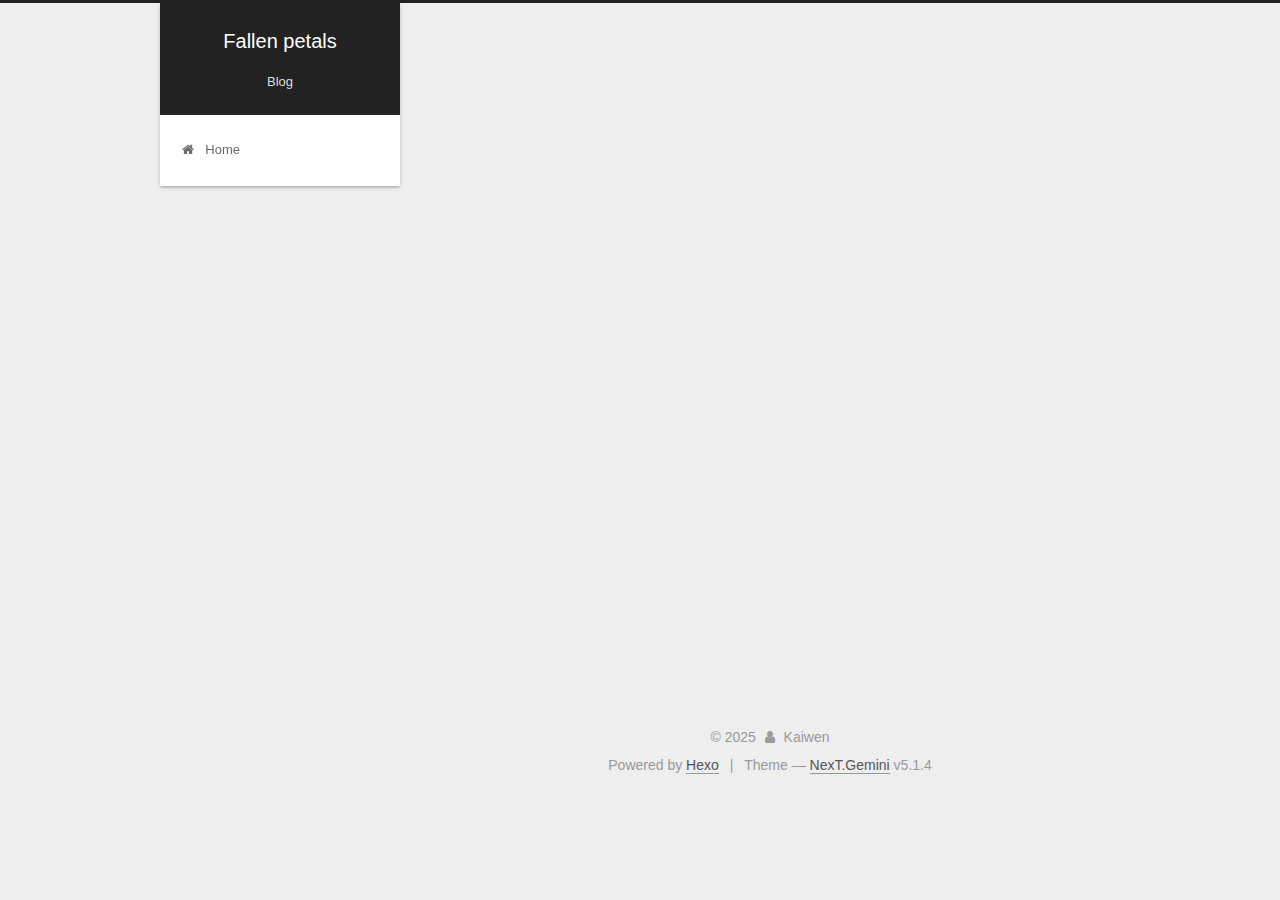
==== archives/index.html @ 6ad571e7 "Site updated: 2025-03-20 15:52:04" ====
<!DOCTYPE html>



  


<html class="theme-next gemini use-motion" lang="en">
<head>
  <meta charset="UTF-8"/>
<meta http-equiv="X-UA-Compatible" content="IE=edge" />
<meta name="viewport" content="width=device-width, initial-scale=1, maximum-scale=1"/>
<meta name="theme-color" content="#222">









<meta http-equiv="Cache-Control" content="no-transform" />
<meta http-equiv="Cache-Control" content="no-siteapp" />
















  
  
  <link href="/lib/fancybox/source/jquery.fancybox.css?v=2.1.5" rel="stylesheet" type="text/css" />







<link href="/lib/font-awesome/css/font-awesome.min.css?v=4.6.2" rel="stylesheet" type="text/css" />

<link href="/css/main.css?v=5.1.4" rel="stylesheet" type="text/css" />


  <link rel="apple-touch-icon" sizes="180x180" href="/images/apple-touch-icon-next.png?v=5.1.4">


  <link rel="icon" type="image/png" sizes="32x32" href="/images/favicon-32x32-next.png?v=5.1.4">


  <link rel="icon" type="image/png" sizes="16x16" href="/images/favicon-16x16-next.png?v=5.1.4">


  <link rel="mask-icon" href="/images/logo.svg?v=5.1.4" color="#222">





  <meta name="keywords" content="Hexo, NexT" />





  <link rel="alternate" href="/atom.xml" title="Fallen petals" type="application/atom+xml" />






<meta name="description" content="From small beginnings come great things">
<meta property="og:type" content="website">
<meta property="og:title" content="Fallen petals">
<meta property="og:url" content="http://example.com/archives/index.html">
<meta property="og:site_name" content="Fallen petals">
<meta property="og:description" content="From small beginnings come great things">
<meta property="og:locale" content="en_US">
<meta property="article:author" content="Kaiwen">
<meta name="twitter:card" content="summary">



<script type="text/javascript" id="hexo.configurations">
  var NexT = window.NexT || {};
  var CONFIG = {
    root: '',
    scheme: 'Gemini',
    version: '5.1.4',
    sidebar: {"position":"left","display":"post","offset":12,"b2t":false,"scrollpercent":false,"onmobile":false},
    fancybox: true,
    tabs: true,
    motion: {"enable":true,"async":false,"transition":{"post_block":"fadeIn","post_header":"slideDownIn","post_body":"slideDownIn","coll_header":"slideLeftIn","sidebar":"slideUpIn"}},
    duoshuo: {
      userId: '0',
      author: 'Author'
    },
    algolia: {
      applicationID: '',
      apiKey: '',
      indexName: '',
      hits: {"per_page":10},
      labels: {"input_placeholder":"Search for Posts","hits_empty":"We didn't find any results for the search: ${query}","hits_stats":"${hits} results found in ${time} ms"}
    }
  };
</script>



  <link rel="canonical" href="http://example.com/archives/"/>





  <title>Archive | Fallen petals</title>
  








<meta name="generator" content="Hexo 7.3.0"></head>

<body itemscope itemtype="http://schema.org/WebPage" lang="en">

  
  
    
  

  <div class="container sidebar-position-left page-archive">
    <div class="headband"></div>

    <header id="header" class="header" itemscope itemtype="http://schema.org/WPHeader">
      <div class="header-inner"><div class="site-brand-wrapper">
  <div class="site-meta ">
    

    <div class="custom-logo-site-title">
      <a href="/"  class="brand" rel="start">
        <span class="logo-line-before"><i></i></span>
        <span class="site-title">Fallen petals</span>
        <span class="logo-line-after"><i></i></span>
      </a>
    </div>
      
        <p class="site-subtitle">Blog</p>
      
  </div>

  <div class="site-nav-toggle">
    <button>
      <span class="btn-bar"></span>
      <span class="btn-bar"></span>
      <span class="btn-bar"></span>
    </button>
  </div>
</div>

<nav class="site-nav">
  

  
    <ul id="menu" class="menu">
      
        
        <li class="menu-item menu-item-home">
          <a href="/%20" rel="section">
            
              <i class="menu-item-icon fa fa-fw fa-home"></i> <br />
            
            Home
          </a>
        </li>
      

      
    </ul>
  

  
</nav>



 </div>
    </header>

    <main id="main" class="main">
      <div class="main-inner">
        <div class="content-wrap">
          <div id="content" class="content">
            

  
  
  
  <div class="post-block archive">
    <div id="posts" class="posts-collapse">
      <span class="archive-move-on"></span>

      <span class="archive-page-counter">
        
        
        
          
        
        Um..! 3 posts in total. Keep on posting.
      </span>

      

        
        
        

        
          
          <div class="collection-title">
            <h1 class="archive-year" id="archive-year-2025">2025</h1>
          </div>
        
        

        

  <article class="post post-type-normal" itemscope itemtype="http://schema.org/Article">
    <header class="post-header">

      <h2 class="post-title">
        
            <a class="post-title-link" href="/2025/03/20/%E6%90%AD%E5%BB%BAgithub%E5%8D%9A%E5%AE%A2/" itemprop="url">
              
                <span itemprop="name">快速搭建github博客</span>
              
            </a>
        
      </h2>

      <div class="post-meta">
        <time class="post-time" itemprop="dateCreated"
              datetime="2025-03-20T15:49:32+08:00"
              content="2025-03-20" >
          03-20
        </time>
      </div>

    </header>
  </article>



      

        
        
        

        
        

        

  <article class="post post-type-normal" itemscope itemtype="http://schema.org/Article">
    <header class="post-header">

      <h2 class="post-title">
        
            <a class="post-title-link" href="/2025/03/20/hello-world/" itemprop="url">
              
                <span itemprop="name">Hello World</span>
              
            </a>
        
      </h2>

      <div class="post-meta">
        <time class="post-time" itemprop="dateCreated"
              datetime="2025-03-20T14:55:36+08:00"
              content="2025-03-20" >
          03-20
        </time>
      </div>

    </header>
  </article>



      

        
        
        

        
        

        

  <article class="post post-type-normal" itemscope itemtype="http://schema.org/Article">
    <header class="post-header">

      <h2 class="post-title">
        
            <a class="post-title-link" href="/2025/03/13/boltz/" itemprop="url">
              
                <span itemprop="name">Boltz</span>
              
            </a>
        
      </h2>

      <div class="post-meta">
        <time class="post-time" itemprop="dateCreated"
              datetime="2025-03-13T15:33:31+08:00"
              content="2025-03-13" >
          03-13
        </time>
      </div>

    </header>
  </article>



      

    </div>
  </div>
  
  
  

  



          </div>
          


          

        </div>
        
          
  
  <div class="sidebar-toggle">
    <div class="sidebar-toggle-line-wrap">
      <span class="sidebar-toggle-line sidebar-toggle-line-first"></span>
      <span class="sidebar-toggle-line sidebar-toggle-line-middle"></span>
      <span class="sidebar-toggle-line sidebar-toggle-line-last"></span>
    </div>
  </div>

  <aside id="sidebar" class="sidebar">
    
    <div class="sidebar-inner">

      

      

      <section class="site-overview-wrap sidebar-panel sidebar-panel-active">
        <div class="site-overview">
          <div class="site-author motion-element" itemprop="author" itemscope itemtype="http://schema.org/Person">
            
              <img class="site-author-image" itemprop="image"
                src="/images/author_head.jpg"
                alt="" />
            
              <p class="site-author-name" itemprop="name"></p>
              <p class="site-description motion-element" itemprop="description"></p>
          </div>

          <nav class="site-state motion-element">

            
              <div class="site-state-item site-state-posts">
              
                <a href="/archives">
              
                  <span class="site-state-item-count">3</span>
                  <span class="site-state-item-name">posts</span>
                </a>
              </div>
            

            

            

          </nav>

          
            <div class="feed-link motion-element">
              <a href="/atom.xml" rel="alternate">
                <i class="fa fa-rss"></i>
                RSS
              </a>
            </div>
          

          

          
          

          
          

          

        </div>
      </section>

      

      

    </div>
  </aside>


        
      </div>
    </main>

    <footer id="footer" class="footer">
      <div class="footer-inner">
        <div class="copyright">&copy; <span itemprop="copyrightYear">2025</span>
  <span class="with-love">
    <i class="fa fa-user"></i>
  </span>
  <span class="author" itemprop="copyrightHolder">Kaiwen</span>

  
</div>


  <div class="powered-by">Powered by <a class="theme-link" target="_blank" href="https://hexo.io">Hexo</a></div>



  <span class="post-meta-divider">|</span>



  <div class="theme-info">Theme &mdash; <a class="theme-link" target="_blank" href="https://github.com/iissnan/hexo-theme-next">NexT.Gemini</a> v5.1.4</div>




        







        
      </div>
    </footer>

    
      <div class="back-to-top">
        <i class="fa fa-arrow-up"></i>
        
      </div>
    

    

  </div>

  

<script type="text/javascript">
  if (Object.prototype.toString.call(window.Promise) !== '[object Function]') {
    window.Promise = null;
  }
</script>









  












  
  
    <script type="text/javascript" src="/lib/jquery/index.js?v=2.1.3"></script>
  

  
  
    <script type="text/javascript" src="/lib/fastclick/lib/fastclick.min.js?v=1.0.6"></script>
  

  
  
    <script type="text/javascript" src="/lib/jquery_lazyload/jquery.lazyload.js?v=1.9.7"></script>
  

  
  
    <script type="text/javascript" src="/lib/velocity/velocity.min.js?v=1.2.1"></script>
  

  
  
    <script type="text/javascript" src="/lib/velocity/velocity.ui.min.js?v=1.2.1"></script>
  

  
  
    <script type="text/javascript" src="/lib/fancybox/source/jquery.fancybox.pack.js?v=2.1.5"></script>
  


  


  <script type="text/javascript" src="/js/src/utils.js?v=5.1.4"></script>

  <script type="text/javascript" src="/js/src/motion.js?v=5.1.4"></script>



  
  


  <script type="text/javascript" src="/js/src/affix.js?v=5.1.4"></script>

  <script type="text/javascript" src="/js/src/schemes/pisces.js?v=5.1.4"></script>



  

  


  <script type="text/javascript" src="/js/src/bootstrap.js?v=5.1.4"></script>



  


  




	





  





  












  





  

  

  

  
  

  

  

  

</body>
</html>
---- css/main.css ----
/* normalize.css v3.0.2 | MIT License | git.io/normalize */
html {
  font-family: sans-serif; /* 1 */
  -ms-text-size-adjust: 100%; /* 2 */
  -webkit-text-size-adjust: 100%; /* 2 */
}
body {
  margin: 0;
}
article,
aside,
details,
figcaption,
figure,
footer,
header,
hgroup,
main,
menu,
nav,
section,
summary {
  display: block;
}
audio,
canvas,
progress,
video {
  display: inline-block; /* 1 */
  vertical-align: baseline; /* 2 */
}
audio:not([controls]) {
  display: none;
  height: 0;
}
[hidden],
template {
  display: none;
}
a {
  background-color: transparent;
}
a:active,
a:hover {
  outline: 0;
}
abbr[title] {
  border-bottom: 1px dotted;
}
b,
strong {
  font-weight: bold;
}
dfn {
  font-style: italic;
}
h1 {
  font-size: 2em;
  margin: 0.67em 0;
}
mark {
  background: #ff0;
  color: #000;
}
small {
  font-size: 80%;
}
sub,
sup {
  font-size: 75%;
  line-height: 0;
  position: relative;
  vertical-align: baseline;
}
sup {
  top: -0.5em;
}
sub {
  bottom: -0.25em;
}
img {
  border: 0;
}
svg:not(:root) {
  overflow: hidden;
}
figure {
  margin: 1em 40px;
}
hr {
  -moz-box-sizing: content-box;
  box-sizing: content-box;
  height: 0;
}
pre {
  overflow: auto;
}
code,
kbd,
pre,
samp {
  font-family: monospace, monospace;
  font-size: 1em;
}
button,
input,
optgroup,
select,
textarea {
  color: inherit; /* 1 */
  font: inherit; /* 2 */
  margin: 0; /* 3 */
}
button {
  overflow: visible;
}
button,
select {
  text-transform: none;
}
button,
html input[type="button"],
input[type="reset"],
input[type="submit"] {
  -webkit-appearance: button; /* 2 */
  cursor: pointer; /* 3 */
}
button[disabled],
html input[disabled] {
  cursor: default;
}
button::-moz-focus-inner,
input::-moz-focus-inner {
  border: 0;
  padding: 0;
}
input {
  line-height: normal;
}
input[type="checkbox"],
input[type="radio"] {
  box-sizing: border-box; /* 1 */
  padding: 0; /* 2 */
}
input[type="number"]::-webkit-inner-spin-button,
input[type="number"]::-webkit-outer-spin-button {
  height: auto;
}
input[type="search"] {
  -webkit-appearance: textfield; /* 1 */
  -moz-box-sizing: content-box;
  -webkit-box-sizing: content-box; /* 2 */
  box-sizing: content-box;
}
input[type="search"]::-webkit-search-cancel-button,
input[type="search"]::-webkit-search-decoration {
  -webkit-appearance: none;
}
fieldset {
  border: 1px solid #c0c0c0;
  margin: 0 2px;
  padding: 0.35em 0.625em 0.75em;
}
legend {
  border: 0; /* 1 */
  padding: 0; /* 2 */
}
textarea {
  overflow: auto;
}
optgroup {
  font-weight: bold;
}
table {
  border-collapse: collapse;
  border-spacing: 0;
}
td,
th {
  padding: 0;
}
::selection {
  background: #262a30;
  color: #fff;
}
body {
  position: relative;
  font-family: 'Lato', "PingFang SC", "Microsoft YaHei", sans-serif;
  font-size: 14px;
  line-height: 2;
  color: #555;
  background: #eee;
}
@media (max-width: 767px) {
  body {
    padding-right: 0 !important;
  }
}
@media (min-width: 768px) and (max-width: 991px) {
  body {
    padding-right: 0 !important;
  }
}
@media (min-width: 1600px) {
  body {
    font-size: 16px;
  }
}
h1,
h2,
h3,
h4,
h5,
h6 {
  margin: 0;
  padding: 0;
  font-weight: bold;
  line-height: 1.5;
  font-family: 'Lato', "PingFang SC", "Microsoft YaHei", sans-serif;
}
h2,
h3,
h4,
h5,
h6 {
  margin: 20px 0 15px;
}
h1 {
  font-size: 22px;
}
@media (max-width: 767px) {
  h1 {
    font-size: 18px;
  }
}
h2 {
  font-size: 20px;
}
@media (max-width: 767px) {
  h2 {
    font-size: 16px;
  }
}
h3 {
  font-size: 18px;
}
@media (max-width: 767px) {
  h3 {
    font-size: 14px;
  }
}
h4 {
  font-size: 16px;
}
@media (max-width: 767px) {
  h4 {
    font-size: 12px;
  }
}
h5 {
  font-size: 14px;
}
@media (max-width: 767px) {
  h5 {
    font-size: 10px;
  }
}
h6 {
  font-size: 12px;
}
@media (max-width: 767px) {
  h6 {
    font-size: 8px;
  }
}
p {
  margin: 0 0 20px 0;
}
a {
  color: #555;
  text-decoration: none;
  outline: none;
  border-bottom: 1px solid #999;
  word-wrap: break-word;
}
a:hover {
  color: #222;
  border-bottom-color: #222;
}
blockquote {
  margin: 0;
  padding: 0;
}
img {
  display: block;
  margin: auto;
  max-width: 100%;
  height: auto;
}
hr {
  margin: 40px 0;
  height: 3px;
  border: none;
  background-color: #ddd;
  background-image: repeating-linear-gradient(-45deg, #fff, #fff 4px, transparent 4px, transparent 8px);
}
blockquote {
  padding: 0 15px;
  color: #666;
  border-left: 4px solid #ddd;
}
blockquote cite::before {
  content: "-";
  padding: 0 5px;
}
dt {
  font-weight: 700;
}
dd {
  margin: 0;
  padding: 0;
}
kbd {
  border: 1px solid #ccc;
  border-radius: 0.2em;
  box-shadow: 0.1em 0.1em 0.2em rgba(0,0,0,0.1);
  background-color: #f9f9f9;
  font-family: inherit;
  background-image: -webkit-linear-gradient(top, #eee, #fff, #eee);
  padding: 0.1em 0.3em;
  white-space: nowrap;
}
.text-left {
  text-align: left;
}
.text-center {
  text-align: center;
}
.text-right {
  text-align: right;
}
.text-justify {
  text-align: justify;
}
.text-nowrap {
  white-space: nowrap;
}
.text-lowercase {
  text-transform: lowercase;
}
.text-uppercase {
  text-transform: uppercase;
}
.text-capitalize {
  text-transform: capitalize;
}
.center-block {
  display: block;
  margin-left: auto;
  margin-right: auto;
}
.clearfix:before,
.clearfix:after {
  content: " ";
  display: table;
}
.clearfix:after {
  clear: both;
}
.pullquote {
  width: 45%;
}
.pullquote.left {
  float: left;
  margin-left: 5px;
  margin-right: 10px;
}
.pullquote.right {
  float: right;
  margin-left: 10px;
  margin-right: 5px;
}
.affix.affix.affix {
  position: fixed;
}
.translation {
  margin-top: -20px;
  font-size: 14px;
  color: #999;
}
.scrollbar-measure {
  width: 100px;
  height: 100px;
  overflow: scroll;
  position: absolute;
  top: -9999px;
}
.use-motion .motion-element {
  opacity: 0;
}
table {
  margin: 20px 0;
  width: 100%;
  border-collapse: collapse;
  border-spacing: 0;
  border: 1px solid #ddd;
  font-size: 14px;
  table-layout: fixed;
  word-wrap: break-all;
}
table>tbody>tr:nth-of-type(odd) {
  background-color: #f9f9f9;
}
table>tbody>tr:hover {
  background-color: #f5f5f5;
}
caption,
th,
td {
  padding: 8px;
  text-align: left;
  vertical-align: middle;
  font-weight: normal;
}
th,
td {
  border-bottom: 3px solid #ddd;
  border-right: 1px solid #eee;
}
th {
  padding-bottom: 10px;
  font-weight: 700;
}
td {
  border-bottom-width: 1px;
}
html,
body {
  height: 100%;
}
.container {
  position: relative;
  min-height: 100%;
}
.header-inner {
  margin: 0 auto;
  padding: 100px 0 70px;
  width: calc(100% - 252px);
}
@media (min-width: 1600px) {
  .container .header-inner {
    width: 900px;
  }
}
.main {
  padding-bottom: 150px;
}
.main-inner {
  margin: 0 auto;
  width: calc(100% - 252px);
}
@media (min-width: 1600px) {
  .container .main-inner {
    width: 900px;
  }
}
.footer {
  position: absolute;
  left: 0;
  bottom: 0;
  width: 100%;
  min-height: 50px;
}
.footer-inner {
  box-sizing: border-box;
  margin: 20px auto;
  width: calc(100% - 252px);
}
@media (min-width: 1600px) {
  .container .footer-inner {
    width: 900px;
  }
}
pre,
.highlight {
  overflow: auto;
  margin: 20px 0;
  padding: 0;
  font-size: 13px;
  color: #4d4d4c;
  background: #f7f7f7;
  line-height: 1.6;
}
pre,
code {
  font-family: consolas, Menlo, "PingFang SC", "Microsoft YaHei", monospace;
}
code {
  padding: 2px 4px;
  word-wrap: break-word;
  color: #555;
  background: #eee;
  border-radius: 3px;
  font-size: 13px;
}
pre {
  padding: 10px;
}
pre code {
  padding: 0;
  color: #4d4d4c;
  background: none;
  text-shadow: none;
}
.highlight {
  border-radius: 1px;
}
.highlight pre {
  border: none;
  margin: 0;
  padding: 10px 0;
}
.highlight table {
  margin: 0;
  width: auto;
  border: none;
}
.highlight td {
  border: none;
  padding: 0;
}
.highlight figcaption {
  font-size: 1em;
  color: #4d4d4c;
  line-height: 1em;
  margin-bottom: 1em;
}
.highlight figcaption:before,
.highlight figcaption:after {
  content: " ";
  display: table;
}
.highlight figcaption:after {
  clear: both;
}
.highlight figcaption a {
  float: right;
  color: #4d4d4c;
}
.highlight figcaption a:hover {
  border-bottom-color: #4d4d4c;
}
.highlight .gutter pre {
  padding-left: 10px;
  padding-right: 10px;
  color: #869194;
  text-align: right;
  background-color: #eff2f3;
}
.highlight .code pre {
  width: 100%;
  padding-left: 10px;
  padding-right: 10px;
  background-color: #f7f7f7;
}
.highlight .line {
  height: 20px;
}
.gutter {
  -webkit-user-select: none;
  -moz-user-select: none;
  -ms-user-select: none;
  user-select: none;
}
.gist table {
  width: auto;
}
.gist table td {
  border: none;
}
pre .deletion {
  background: #fdd;
}
pre .addition {
  background: #dfd;
}
pre .meta {
  color: #8959a8;
}
pre .comment {
  color: #8e908c;
}
pre .variable,
pre .attribute,
pre .tag,
pre .regexp,
pre .ruby .constant,
pre .xml .tag .title,
pre .xml .pi,
pre .xml .doctype,
pre .html .doctype,
pre .css .id,
pre .css .class,
pre .css .pseudo {
  color: #c82829;
}
pre .number,
pre .preprocessor,
pre .built_in,
pre .literal,
pre .params,
pre .constant,
pre .command {
  color: #f5871f;
}
pre .ruby .class .title,
pre .css .rules .attribute,
pre .string,
pre .value,
pre .inheritance,
pre .header,
pre .ruby .symbol,
pre .xml .cdata,
pre .special,
pre .number,
pre .formula {
  color: #718c00;
}
pre .title,
pre .css .hexcolor {
  color: #3e999f;
}
pre .function,
pre .python .decorator,
pre .python .title,
pre .ruby .function .title,
pre .ruby .title .keyword,
pre .perl .sub,
pre .javascript .title,
pre .coffeescript .title {
  color: #4271ae;
}
pre .keyword,
pre .javascript .function {
  color: #8959a8;
}
.full-image.full-image.full-image.full-image {
  border: none;
  max-width: 100%;
  width: auto;
  margin: 20px auto 25px;
}
@media (min-width: 992px) {
  .full-image.full-image.full-image.full-image {
    max-width: none;
    width: 118%;
    margin: 0 -9%;
  }
}
.blockquote-center,
.page-home .post-type-quote blockquote,
.page-post-detail .post-type-quote blockquote {
  position: relative;
  margin: 40px 0;
  padding: 0;
  border-left: none;
  text-align: center;
}
.blockquote-center::before,
.page-home .post-type-quote blockquote::before,
.page-post-detail .post-type-quote blockquote::before,
.blockquote-center::after,
.page-home .post-type-quote blockquote::after,
.page-post-detail .post-type-quote blockquote::after {
  position: absolute;
  content: ' ';
  display: block;
  width: 100%;
  height: 24px;
  opacity: 0.2;
  background-repeat: no-repeat;
  background-position: 0 -6px;
  background-size: 22px 22px;
}
.blockquote-center::before,
.page-home .post-type-quote blockquote::before,
.page-post-detail .post-type-quote blockquote::before {
  top: -20px;
  background-image: url("../images/quote-l.svg");
  border-top: 1px solid #ccc;
}
.blockquote-center::after,
.page-home .post-type-quote blockquote::after,
.page-post-detail .post-type-quote blockquote::after {
  bottom: -20px;
  background-image: url("../images/quote-r.svg");
  border-bottom: 1px solid #ccc;
  background-position: 100% 8px;
}
.blockquote-center p,
.page-home .post-type-quote blockquote p,
.page-post-detail .post-type-quote blockquote p,
.blockquote-center div,
.page-home .post-type-quote blockquote div,
.page-post-detail .post-type-quote blockquote div {
  text-align: center;
}
.post .post-body .group-picture img {
  box-sizing: border-box;
  padding: 0 3px;
  border: none;
}
.post .group-picture-row {
  overflow: hidden;
  margin-top: 6px;
}
.post .group-picture-row:first-child {
  margin-top: 0;
}
.post .group-picture-column {
  float: left;
}
.page-post-detail .post-body .group-picture-column {
  float: none;
  margin-top: 10px;
  width: auto !important;
}
.page-post-detail .post-body .group-picture-column img {
  margin: 0 auto;
}
.page-archive .group-picture-container {
  overflow: hidden;
}
.page-archive .group-picture-row {
  float: left;
}
.page-archive .group-picture-row:first-child {
  margin-top: 6px;
}
.page-archive .group-picture-column {
  max-width: 150px;
  max-height: 150px;
}
.post-body .note {
  position: relative;
  padding: 15px;
  margin-bottom: 20px;
  border: 1px solid #eee;
  border-left-width: 5px;
  border-radius: 3px;
}
.post-body .note h2,
.post-body .note h3,
.post-body .note h4,
.post-body .note h5,
.post-body .note h6 {
  margin-top: 0;
  margin-bottom: 0;
  border-bottom: initial;
  padding-top: 0 !important;
}
.post-body .note p:first-child,
.post-body .note ul:first-child,
.post-body .note ol:first-child,
.post-body .note table:first-child,
.post-body .note pre:first-child,
.post-body .note blockquote:first-child {
  margin-top: 0;
}
.post-body .note p:last-child,
.post-body .note ul:last-child,
.post-body .note ol:last-child,
.post-body .note table:last-child,
.post-body .note pre:last-child,
.post-body .note blockquote:last-child {
  margin-bottom: 0;
}
.post-body .note.default {
  border-left-color: #777;
}
.post-body .note.default h2,
.post-body .note.default h3,
.post-body .note.default h4,
.post-body .note.default h5,
.post-body .note.default h6 {
  color: #777;
}
.post-body .note.primary {
  border-left-color: #6f42c1;
}
.post-body .note.primary h2,
.post-body .note.primary h3,
.post-body .note.primary h4,
.post-body .note.primary h5,
.post-body .note.primary h6 {
  color: #6f42c1;
}
.post-body .note.info {
  border-left-color: #428bca;
}
.post-body .note.info h2,
.post-body .note.info h3,
.post-body .note.info h4,
.post-body .note.info h5,
.post-body .note.info h6 {
  color: #428bca;
}
.post-body .note.success {
  border-left-color: #5cb85c;
}
.post-body .note.success h2,
.post-body .note.success h3,
.post-body .note.success h4,
.post-body .note.success h5,
.post-body .note.success h6 {
  color: #5cb85c;
}
.post-body .note.warning {
  border-left-color: #f0ad4e;
}
.post-body .note.warning h2,
.post-body .note.warning h3,
.post-body .note.warning h4,
.post-body .note.warning h5,
.post-body .note.warning h6 {
  color: #f0ad4e;
}
.post-body .note.danger {
  border-left-color: #d9534f;
}
.post-body .note.danger h2,
.post-body .note.danger h3,
.post-body .note.danger h4,
.post-body .note.danger h5,
.post-body .note.danger h6 {
  color: #d9534f;
}
.post-body .label {
  display: inline;
  padding: 0 2px;
  white-space: nowrap;
}
.post-body .label.default {
  background-color: #f0f0f0;
}
.post-body .label.primary {
  background-color: #efe6f7;
}
.post-body .label.info {
  background-color: #e5f2f8;
}
.post-body .label.success {
  background-color: #e7f4e9;
}
.post-body .label.warning {
  background-color: #fcf6e1;
}
.post-body .label.danger {
  background-color: #fae8eb;
}
.post-body .tabs {
  position: relative;
  display: block;
  margin-bottom: 20px;
  padding-top: 10px;
}
.post-body .tabs ul.nav-tabs {
  margin: 0;
  padding: 0;
  display: flex;
  margin-bottom: -1px;
}
@media (max-width: 413px) {
  .post-body .tabs ul.nav-tabs {
    display: block;
    margin-bottom: 5px;
  }
}
.post-body .tabs ul.nav-tabs li.tab {
  list-style-type: none !important;
  margin: 0 0.25em 0 0;
  border-top: 3px solid transparent;
  border-left: 1px solid transparent;
  border-right: 1px solid transparent;
}
@media (max-width: 413px) {
  .post-body .tabs ul.nav-tabs li.tab {
    margin: initial;
    border-top: 1px solid transparent;
    border-left: 3px solid transparent;
    border-right: 1px solid transparent;
    border-bottom: 1px solid transparent;
  }
}
.post-body .tabs ul.nav-tabs li.tab a {
  outline: 0;
  border-bottom: initial;
  display: block;
  line-height: 1.8em;
  padding: 0.25em 0.75em;
  transition-duration: 0.2s;
  transition-timing-function: ease-out;
  transition-delay: 0s;
}
.post-body .tabs ul.nav-tabs li.tab a i {
  width: 1.285714285714286em;
}
.post-body .tabs ul.nav-tabs li.tab.active {
  border-top: 3px solid #fc6423;
  border-left: 1px solid #ddd;
  border-right: 1px solid #ddd;
  background-color: #fff;
}
@media (max-width: 413px) {
  .post-body .tabs ul.nav-tabs li.tab.active {
    border-top: 1px solid #ddd;
    border-left: 3px solid #fc6423;
    border-right: 1px solid #ddd;
    border-bottom: 1px solid #ddd;
  }
}
.post-body .tabs ul.nav-tabs li.tab.active a {
  cursor: default;
  color: #555;
}
.post-body .tabs .tab-content {
  background-color: #fff;
}
.post-body .tabs .tab-content .tab-pane {
  border: 1px solid #ddd;
  padding: 20px 20px 0 20px;
}
.post-body .tabs .tab-content .tab-pane:not(.active) {
  display: none !important;
}
.post-body .tabs .tab-content .tab-pane.active {
  display: block !important;
}
.btn {
  display: inline-block;
  padding: 0 20px;
  font-size: 14px;
  color: #555;
  background: #fff;
  border: 2px solid #555;
  text-decoration: none;
  border-radius: 2px;
  transition-property: background-color;
  transition-duration: 0.2s;
  transition-timing-function: ease-in-out;
  transition-delay: 0s;
  line-height: 2;
}
.btn:hover {
  border-color: #222;
  color: #fff;
  background: #222;
}
.btn +.btn {
  margin: 0 0 8px 8px;
}
.btn .fa-fw {
  width: 1.285714285714286em;
  text-align: left;
}
.btn-bar {
  display: block;
  width: 22px;
  height: 2px;
  background: #555;
  border-radius: 1px;
}
.btn-bar+.btn-bar {
  margin-top: 4px;
}
.pagination {
  margin: 120px 0 40px;
  text-align: center;
  border-top: 1px solid #eee;
}
.page-number-basic,
.pagination .prev,
.pagination .next,
.pagination .page-number,
.pagination .space {
  display: inline-block;
  position: relative;
  top: -1px;
  margin: 0 10px;
  padding: 0 11px;
}
@media (max-width: 767px) {
  .page-number-basic,
  .pagination .prev,
  .pagination .next,
  .pagination .page-number,
  .pagination .space {
    margin: 0 5px;
  }
}
.pagination .prev,
.pagination .next,
.pagination .page-number {
  border-bottom: 0;
  border-top: 1px solid #eee;
  transition-property: border-color;
  transition-duration: 0.2s;
  transition-timing-function: ease-in-out;
  transition-delay: 0s;
}
.pagination .prev:hover,
.pagination .next:hover,
.pagination .page-number:hover {
  border-top-color: #222;
}
.pagination .space {
  padding: 0;
  margin: 0;
}
.pagination .prev {
  margin-left: 0;
}
.pagination .next {
  margin-right: 0;
}
.pagination .page-number.current {
  color: #fff;
  background: #ccc;
  border-top-color: #ccc;
}
@media (max-width: 767px) {
  .pagination {
    border-top: none;
  }
  .pagination .prev,
  .pagination .next,
  .pagination .page-number {
    margin-bottom: 10px;
    border-top: 0;
    border-bottom: 1px solid #eee;
    padding: 0 10px;
  }
  .pagination .prev:hover,
  .pagination .next:hover,
  .pagination .page-number:hover {
    border-bottom-color: #222;
  }
}
.comments {
  margin: 60px 20px 0;
}
.tag-cloud {
  text-align: center;
}
.tag-cloud a {
  display: inline-block;
  margin: 10px;
}
.back-to-top {
  box-sizing: border-box;
  position: fixed;
  bottom: -100px;
  right: 30px;
  z-index: 1050;
  padding: 0 6px;
  width: 24px;
  background: #222;
  font-size: 12px;
  opacity: 0.6;
  color: #fff;
  cursor: pointer;
  text-align: center;
  -webkit-transform: translateZ(0);
  transition-property: bottom;
  transition-duration: 0.2s;
  transition-timing-function: ease-in-out;
  transition-delay: 0s;
}
@media (min-width: 768px) and (max-width: 991px) {
  .back-to-top {
    display: none !important;
  }
}
@media (max-width: 767px) {
  .back-to-top {
    display: none !important;
  }
}
.back-to-top.back-to-top-on {
  bottom: 30px;
}
.header {
  background: transparent;
}
.header-inner {
  position: relative;
}
.headband {
  height: 3px;
  background: #222;
}
.site-meta {
  margin: 0;
  text-align: center;
}
@media (max-width: 767px) {
  .site-meta {
    text-align: center;
  }
}
.brand {
  position: relative;
  display: inline-block;
  padding: 0 40px;
  color: #fff;
  background: #222;
  border-bottom: none;
}
.brand:hover {
  color: #fff;
}
.logo {
  display: inline-block;
  margin-right: 5px;
  line-height: 36px;
  vertical-align: top;
}
.site-title {
  display: inline-block;
  vertical-align: top;
  line-height: 36px;
  font-size: 20px;
  font-weight: normal;
  font-family: 'Lato', "PingFang SC", "Microsoft YaHei", sans-serif;
}
.site-subtitle {
  margin-top: 10px;
  font-size: 13px;
  color: #ddd;
}
.use-motion .brand {
  opacity: 0;
}
.use-motion .logo,
.use-motion .site-title,
.use-motion .site-subtitle {
  opacity: 0;
  position: relative;
  top: -10px;
}
.site-nav-toggle {
  display: none;
  position: absolute;
  top: 10px;
  left: 10px;
}
@media (max-width: 767px) {
  .site-nav-toggle {
    display: block;
  }
}
.site-nav-toggle button {
  margin-top: 2px;
  padding: 9px 10px;
  background: transparent;
  border: none;
}
@media (max-width: 767px) {
  .site-nav {
    display: none;
    margin: 0 -10px;
    padding: 0 10px;
    clear: both;
    border-top: 1px solid #ddd;
  }
}
@media (min-width: 768px) and (max-width: 991px) {
  .site-nav {
    display: block !important;
  }
}
@media (min-width: 992px) {
  .site-nav {
    display: block !important;
  }
}
.menu {
  margin-top: 20px;
  padding-left: 0;
  text-align: center;
}
.menu .menu-item {
  display: inline-block;
  margin: 0 10px;
  list-style: none;
}
@media screen and (max-width: 767px) {
  .menu .menu-item {
    margin-top: 10px;
  }
}
.menu .menu-item a {
  display: block;
  font-size: 13px;
  line-height: inherit;
  border-bottom: 1px solid transparent;
  transition-property: border-color;
  transition-duration: 0.2s;
  transition-timing-function: ease-in-out;
  transition-delay: 0s;
}
.menu .menu-item a:hover,
.menu-item-active a {
  border-bottom-color: #222;
}
.menu .menu-item .fa {
  margin-right: 5px;
}
.use-motion .menu-item {
  opacity: 0;
}
.post-body {
  font-family: 'Lato', "PingFang SC", "Microsoft YaHei", sans-serif;
}
@media (max-width: 767px) {
  .post-body {
    word-break: break-word;
  }
}
.post-body .fancybox img {
  display: block !important;
  margin: 0 auto;
  cursor: pointer;
  cursor: zoom-in;
  cursor: -webkit-zoom-in;
}
.post-body .image-caption,
.post-body .figure .caption {
  margin: -20px auto 15px;
  text-align: center;
  font-size: 14px;
  color: #999;
  font-weight: bold;
  line-height: 1;
}
.post-sticky-flag {
  display: inline-block;
  font-size: 16px;
  -ms-transform: rotate(30deg);
  -webkit-transform: rotate(30deg);
  -moz-transform: rotate(30deg);
  -ms-transform: rotate(30deg);
  -o-transform: rotate(30deg);
  transform: rotate(30deg);
}
.use-motion .post-block,
.use-motion .pagination,
.use-motion .comments {
  opacity: 0;
}
.use-motion .post-header {
  opacity: 0;
}
.use-motion .post-body {
  opacity: 0;
}
.use-motion .collection-title {
  opacity: 0;
}
.posts-expand {
  padding-top: 40px;
}
@media (max-width: 767px) {
  .posts-expand {
    margin: 0 20px;
  }
  .post-body pre .gutter pre {
    padding-right: 10px;
  }
  .post-body .highlight {
    margin-left: 0px;
    margin-right: 0px;
    padding: 0;
  }
  .post-body .highlight .gutter pre {
    padding-right: 10px;
  }
}
@media (min-width: 992px) {
  .posts-expand .post-body {
    text-align: justify;
  }
}
.posts-expand .post-body h2,
.posts-expand .post-body h3,
.posts-expand .post-body h4,
.posts-expand .post-body h5,
.posts-expand .post-body h6 {
  padding-top: 10px;
}
.posts-expand .post-body h2 .header-anchor,
.posts-expand .post-body h3 .header-anchor,
.posts-expand .post-body h4 .header-anchor,
.posts-expand .post-body h5 .header-anchor,
.posts-expand .post-body h6 .header-anchor {
  float: right;
  margin-left: 10px;
  color: #ccc;
  border-bottom-style: none;
  visibility: hidden;
}
.posts-expand .post-body h2 .header-anchor:hover,
.posts-expand .post-body h3 .header-anchor:hover,
.posts-expand .post-body h4 .header-anchor:hover,
.posts-expand .post-body h5 .header-anchor:hover,
.posts-expand .post-body h6 .header-anchor:hover {
  color: inherit;
}
.posts-expand .post-body h2:hover .header-anchor,
.posts-expand .post-body h3:hover .header-anchor,
.posts-expand .post-body h4:hover .header-anchor,
.posts-expand .post-body h5:hover .header-anchor,
.posts-expand .post-body h6:hover .header-anchor {
  visibility: visible;
}
.posts-expand .post-body ul li {
  list-style: circle;
}
.posts-expand .post-body img {
  box-sizing: border-box;
  margin: auto;
  padding: 3px;
  border: 1px solid #ddd;
}
.posts-expand .post-body .fancybox img {
  margin: 0 auto 25px;
}
@media (max-width: 767px) {
  .posts-collapse {
    margin: 0 20px;
  }
  .posts-collapse .post-title,
  .posts-collapse .post-meta {
    display: block;
    width: auto;
    text-align: left;
  }
}
.posts-collapse {
  position: relative;
  z-index: 1010;
  margin-left: 55px;
}
.posts-collapse::after {
  content: " ";
  position: absolute;
  top: 20px;
  left: 0;
  margin-left: -2px;
  width: 4px;
  height: 100%;
  background: #f5f5f5;
  z-index: -1;
}
@media (max-width: 767px) {
  .posts-collapse {
    margin: 0 20px;
  }
}
.posts-collapse .collection-title {
  position: relative;
  margin: 60px 0;
}
.posts-collapse .collection-title h1,
.posts-collapse .collection-title h2 {
  margin-left: 20px;
}
.posts-collapse .collection-title small {
  color: #bbb;
  margin-left: 5px;
}
.posts-collapse .collection-title::before {
  content: " ";
  position: absolute;
  left: 0;
  top: 50%;
  margin-left: -4px;
  margin-top: -4px;
  width: 8px;
  height: 8px;
  background: #bbb;
  border-radius: 50%;
}
.posts-collapse .post {
  margin: 30px 0;
}
.posts-collapse .post-header {
  position: relative;
  transition-duration: 0.2s;
  transition-timing-function: ease-in-out;
  transition-delay: 0s;
  transition-property: border;
  border-bottom: 1px dashed #ccc;
}
.posts-collapse .post-header::before {
  content: " ";
  position: absolute;
  left: 0;
  top: 12px;
  width: 6px;
  height: 6px;
  margin-left: -4px;
  background: #bbb;
  border-radius: 50%;
  border: 1px solid #fff;
  transition-duration: 0.2s;
  transition-timing-function: ease-in-out;
  transition-delay: 0s;
  transition-property: background;
}
.posts-collapse .post-header:hover {
  border-bottom-color: #666;
}
.posts-collapse .post-header:hover::before {
  background: #222;
}
.posts-collapse .post-meta {
  position: absolute;
  font-size: 12px;
  left: 20px;
  top: 5px;
}
.posts-collapse .post-comments-count {
  display: none;
}
.posts-collapse .post-title {
  margin-left: 60px;
  font-size: 16px;
  font-weight: normal;
  line-height: inherit;
}
.posts-collapse .post-title::after {
  margin-left: 3px;
  opacity: 0.6;
}
.posts-collapse .post-title a {
  color: #666;
  border-bottom: none;
}
.page-home .post-type-quote .post-header,
.page-post-detail .post-type-quote .post-header,
.page-home .post-type-quote .post-tags,
.page-post-detail .post-type-quote .post-tags {
  display: none;
}
.posts-expand .post-title {
  text-align: center;
  word-break: break-word;
  font-weight: 400;
}
.posts-expand .post-title-link {
  display: inline-block;
  position: relative;
  color: #555;
  border-bottom: none;
  line-height: 1.2;
  vertical-align: top;
}
.posts-expand .post-title-link::before {
  content: "";
  position: absolute;
  width: 100%;
  height: 2px;
  bottom: 0;
  left: 0;
  background-color: #000;
  visibility: hidden;
  -webkit-transform: scaleX(0);
  -moz-transform: scaleX(0);
  -ms-transform: scaleX(0);
  -o-transform: scaleX(0);
  transform: scaleX(0);
  transition-duration: 0.2s;
  transition-timing-function: ease-in-out;
  transition-delay: 0s;
}
.posts-expand .post-title-link:hover::before {
  visibility: visible;
  -webkit-transform: scaleX(1);
  -moz-transform: scaleX(1);
  -ms-transform: scaleX(1);
  -o-transform: scaleX(1);
  transform: scaleX(1);
}
.posts-expand .post-title-link .fa {
  font-size: 16px;
}
.posts-expand .post-meta {
  margin: 3px 0 60px 0;
  color: #999;
  font-family: 'Lato', "PingFang SC", "Microsoft YaHei", sans-serif;
  font-size: 12px;
  text-align: center;
}
.posts-expand .post-meta .post-category-list {
  display: inline-block;
  margin: 0;
  padding: 3px;
}
.posts-expand .post-meta .post-category-list-link {
  color: #999;
}
.posts-expand .post-meta .post-description {
  font-size: 14px;
  margin-top: 2px;
}
.post-meta-divider {
  margin: 0 0.5em;
}
.post-meta-item-icon {
  margin-right: 3px;
}
@media (min-width: 768px) and (max-width: 991px) {
  .post-meta-item-icon {
    display: inline-block;
  }
}
@media (max-width: 767px) {
  .post-meta-item-icon {
    display: inline-block;
  }
}
@media (min-width: 768px) and (max-width: 991px) {
  .post-meta-item-text {
    display: none;
  }
}
@media (max-width: 767px) {
  .post-meta-item-text {
    display: none;
  }
}
@media (max-width: 767px) {
  .posts-expand .post-comments-count {
    display: none;
  }
}
.post-button {
  margin-top: 40px;
}
.posts-expand .post-tags {
  margin-top: 40px;
  text-align: center;
}
.posts-expand .post-tags a {
  display: inline-block;
  margin-right: 10px;
  font-size: 13px;
}
.post-nav {
  display: table;
  margin-top: 15px;
  width: 100%;
  border-top: 1px solid #eee;
}
.post-nav-divider {
  display: table-cell;
  width: 10%;
}
.post-nav-item {
  display: table-cell;
  padding: 10px 0 0 0;
  width: 45%;
  vertical-align: top;
}
.post-nav-item a {
  position: relative;
  display: block;
  line-height: 25px;
  font-size: 14px;
  color: #555;
  border-bottom: none;
}
.post-nav-item a:hover {
  color: #222;
  border-bottom: none;
}
.post-nav-item a:active {
  top: 2px;
}
.post-nav-item .fa {
  position: absolute;
  top: 8px;
  left: 0;
  font-size: 12px;
}
.post-nav-next a {
  padding-left: 15px;
}
.post-nav-prev {
  text-align: right;
}
.post-nav-prev a {
  padding-right: 15px;
}
.post-nav-prev .fa {
  right: 0;
  left: auto;
}
.posts-expand .post-eof {
  display: block;
  margin: 80px auto 60px;
  width: 8%;
  height: 1px;
  background: #ccc;
  text-align: center;
}
.post:last-child .post-eof.post-eof.post-eof {
  display: none;
}
.post-gallery {
  display: table;
  table-layout: fixed;
  width: 100%;
  border-collapse: separate;
}
.post-gallery-row {
  display: table-row;
}
.post-gallery .post-gallery-img {
  display: table-cell;
  text-align: center;
  vertical-align: middle;
  border: none;
}
.post-gallery .post-gallery-img img {
  max-width: 100%;
  max-height: 100%;
  border: none;
}
.fancybox-close,
.fancybox-close:hover {
  border: none;
}
.rtl.post-body p,
.rtl.post-body a,
.rtl.post-body h1,
.rtl.post-body h2,
.rtl.post-body h3,
.rtl.post-body h4,
.rtl.post-body h5,
.rtl.post-body h6,
.rtl.post-body li,
.rtl.post-body ul,
.rtl.post-body ol {
  direction: rtl;
  font-family: UKIJ Ekran;
}
.rtl.post-title {
  font-family: UKIJ Ekran;
}
.sidebar {
  position: fixed;
  right: 0;
  top: 0;
  bottom: 0;
  width: 0;
  z-index: 1040;
  box-shadow: inset 0 2px 6px #000;
  background: #222;
  -webkit-transform: translateZ(0);
}
.sidebar a {
  color: #999;
  border-bottom-color: #555;
}
.sidebar a:hover {
  color: #eee;
}
@media (min-width: 768px) and (max-width: 991px) {
  .sidebar {
    display: none !important;
  }
}
@media (max-width: 767px) {
  .sidebar {
    display: none !important;
  }
}
.sidebar-inner {
  position: relative;
  padding: 20px 10px;
  color: #999;
  text-align: center;
}
.site-overview-wrap {
  overflow: hidden;
}
.site-overview {
  overflow-y: auto;
  overflow-x: hidden;
}
.sidebar-toggle {
  position: fixed;
  right: 30px;
  bottom: 45px;
  width: 14px;
  height: 14px;
  padding: 5px;
  background: #222;
  line-height: 0;
  z-index: 1050;
  cursor: pointer;
  -webkit-transform: translateZ(0);
}
@media (min-width: 768px) and (max-width: 991px) {
  .sidebar-toggle {
    display: none !important;
  }
}
@media (max-width: 767px) {
  .sidebar-toggle {
    display: none !important;
  }
}
.sidebar-toggle-line {
  position: relative;
  display: inline-block;
  vertical-align: top;
  height: 2px;
  width: 100%;
  background: #fff;
  margin-top: 3px;
}
.sidebar-toggle-line:first-child {
  margin-top: 0;
}
.site-author-image {
  display: block;
  margin: 0 auto;
  padding: 2px;
  max-width: 120px;
  height: auto;
  border: 1px solid #eee;
}
.site-author-name {
  margin: 0;
  text-align: center;
  color: #222;
  font-weight: 600;
}
.site-description {
  margin-top: 0;
  text-align: center;
  font-size: 13px;
  color: #999;
}
.site-state {
  overflow: hidden;
  line-height: 1.4;
  white-space: nowrap;
  text-align: center;
}
.site-state-item {
  display: inline-block;
  padding: 0 15px;
  border-left: 1px solid #eee;
}
.site-state-item:first-child {
  border-left: none;
}
.site-state-item a {
  border-bottom: none;
}
.site-state-item-count {
  display: block;
  text-align: center;
  color: inherit;
  font-weight: 600;
  font-size: 16px;
}
.site-state-item-name {
  font-size: 13px;
  color: #999;
}
.feed-link {
  margin-top: 20px;
}
.feed-link a {
  display: inline-block;
  padding: 0 15px;
  color: #fc6423;
  border: 1px solid #fc6423;
  border-radius: 4px;
}
.feed-link a i {
  color: #fc6423;
  font-size: 14px;
}
.feed-link a:hover {
  color: #fff;
  background: #fc6423;
}
.feed-link a:hover i {
  color: #fff;
}
.links-of-author {
  margin-top: 20px;
}
.links-of-author a {
  display: inline-block;
  vertical-align: middle;
  margin-right: 10px;
  margin-bottom: 10px;
  border-bottom-color: #555;
  font-size: 13px;
}
.links-of-author a:before {
  display: inline-block;
  vertical-align: middle;
  margin-right: 3px;
  content: " ";
  width: 4px;
  height: 4px;
  border-radius: 50%;
  background: #454db3;
}
.links-of-blogroll {
  font-size: 13px;
}
.links-of-blogroll-title {
  margin-top: 20px;
  font-size: 14px;
  font-weight: 600;
}
.links-of-blogroll-list {
  margin: 0;
  padding: 0;
  list-style: none;
}
.links-of-blogroll-item {
  padding: 2px 10px;
}
.links-of-blogroll-item a {
  max-width: 280px;
  box-sizing: border-box;
  display: inline-block;
  overflow: hidden;
  white-space: nowrap;
  text-overflow: ellipsis;
}
.sidebar-nav {
  margin: 0 0 20px;
  padding-left: 0;
}
.sidebar-nav li {
  display: inline-block;
  cursor: pointer;
  border-bottom: 1px solid transparent;
  font-size: 14px;
  color: #555;
}
.sidebar-nav li:hover {
  color: #fc6423;
}
.page-post-detail .sidebar-nav-toc {
  padding: 0 5px;
}
.page-post-detail .sidebar-nav-overview {
  margin-left: 10px;
}
.sidebar-nav .sidebar-nav-active {
  color: #fc6423;
  border-bottom-color: #fc6423;
}
.sidebar-nav .sidebar-nav-active:hover {
  color: #fc6423;
}
.sidebar-panel {
  display: none;
}
.sidebar-panel-active {
  display: block;
}
.post-toc-empty {
  font-size: 14px;
  color: #666;
}
.post-toc-wrap {
  overflow: hidden;
}
.post-toc {
  overflow: auto;
}
.post-toc ol {
  margin: 0;
  padding: 0 2px 5px 10px;
  text-align: left;
  list-style: none;
  font-size: 14px;
}
.post-toc ol > ol {
  padding-left: 0;
}
.post-toc ol a {
  transition-duration: 0.2s;
  transition-timing-function: ease-in-out;
  transition-delay: 0s;
  transition-property: all;
  color: #666;
  border-bottom-color: #ccc;
}
.post-toc ol a:hover {
  color: #000;
  border-bottom-color: #000;
}
.post-toc .nav-item {
  overflow: hidden;
  text-overflow: ellipsis;
  text-align: justify;
  white-space: nowrap;
  line-height: 1.8;
}
.post-toc .nav .nav-child {
  display: none;
}
.post-toc .nav .active > .nav-child {
  display: block;
}
.post-toc .nav .active-current > .nav-child {
  display: block;
}
.post-toc .nav .active-current > .nav-child > .nav-item {
  display: block;
}
.post-toc .nav .active > a {
  color: #fc6423;
  border-bottom-color: #fc6423;
}
.post-toc .nav .active-current > a {
  color: #fc6423;
}
.post-toc .nav .active-current > a:hover {
  color: #fc6423;
}
.footer {
  font-size: 14px;
  color: #999;
}
.footer img {
  border: none;
}
.footer-inner {
  text-align: center;
}
.with-love {
  display: inline-block;
  margin: 0 5px;
}
.powered-by,
.theme-info {
  display: inline-block;
}
.cc-license {
  margin-top: 10px;
  text-align: center;
}
.cc-license .cc-opacity {
  opacity: 0.7;
  border-bottom: none;
}
.cc-license .cc-opacity:hover {
  opacity: 0.9;
}
.cc-license img {
  display: inline-block;
}
.theme-next #ds-thread #ds-reset {
  color: #555;
}
.theme-next #ds-thread #ds-reset .ds-replybox {
  margin-bottom: 30px;
}
.theme-next #ds-thread #ds-reset .ds-replybox .ds-avatar,
.theme-next #ds-reset .ds-avatar img {
  box-shadow: none;
}
.theme-next #ds-thread #ds-reset .ds-textarea-wrapper {
  border-color: #c7d4e1;
  background: none;
  border-top-right-radius: 3px;
  border-top-left-radius: 3px;
}
.theme-next #ds-thread #ds-reset .ds-textarea-wrapper textarea {
  height: 60px;
}
.theme-next #ds-reset .ds-rounded-top {
  border-radius: 0;
}
.theme-next #ds-thread #ds-reset .ds-post-toolbar {
  box-sizing: border-box;
  border: 1px solid #c7d4e1;
  background: #f6f8fa;
}
.theme-next #ds-thread #ds-reset .ds-post-options {
  height: 40px;
  border: none;
  background: none;
}
.theme-next #ds-thread #ds-reset .ds-toolbar-buttons {
  top: 11px;
}
.theme-next #ds-thread #ds-reset .ds-sync {
  top: 5px;
}
.theme-next #ds-thread #ds-reset .ds-post-button {
  top: 4px;
  right: 5px;
  width: 90px;
  height: 30px;
  border: 1px solid #c5ced7;
  border-radius: 3px;
  background-image: linear-gradient(#fbfbfc, #f5f7f9);
  color: #60676d;
}
.theme-next #ds-thread #ds-reset .ds-post-button:hover {
  background-position: 0 -30px;
  color: #60676d;
}
.theme-next #ds-thread #ds-reset .ds-comments-info {
  padding: 10px 0;
}
.theme-next #ds-thread #ds-reset .ds-sort {
  display: none;
}
.theme-next #ds-thread #ds-reset li.ds-tab a.ds-current {
  border: none;
  background: #f6f8fa;
  color: #60676d;
}
.theme-next #ds-thread #ds-reset li.ds-tab a.ds-current:hover {
  background-color: #e9f0f7;
  color: #60676d;
}
.theme-next #ds-thread #ds-reset li.ds-tab a {
  border-radius: 2px;
  padding: 5px;
}
.theme-next #ds-thread #ds-reset .ds-login-buttons p {
  color: #999;
  line-height: 36px;
}
.theme-next #ds-thread #ds-reset .ds-login-buttons .ds-service-list li {
  height: 28px;
}
.theme-next #ds-thread #ds-reset .ds-service-list a {
  background: none;
  padding: 5px;
  border: 1px solid;
  border-radius: 3px;
  text-align: center;
}
.theme-next #ds-thread #ds-reset .ds-service-list a:hover {
  color: #fff;
  background: #666;
}
.theme-next #ds-thread #ds-reset .ds-service-list .ds-weibo {
  color: #fc9b00;
  border-color: #fc9b00;
}
.theme-next #ds-thread #ds-reset .ds-service-list .ds-weibo:hover {
  background: #fc9b00;
}
.theme-next #ds-thread #ds-reset .ds-service-list .ds-qq {
  color: #60a3ec;
  border-color: #60a3ec;
}
.theme-next #ds-thread #ds-reset .ds-service-list .ds-qq:hover {
  background: #60a3ec;
}
.theme-next #ds-thread #ds-reset .ds-service-list .ds-renren {
  color: #2e7ac4;
  border-color: #2e7ac4;
}
.theme-next #ds-thread #ds-reset .ds-service-list .ds-renren:hover {
  background: #2e7ac4;
}
.theme-next #ds-thread #ds-reset .ds-service-list .ds-douban {
  color: #37994c;
  border-color: #37994c;
}
.theme-next #ds-thread #ds-reset .ds-service-list .ds-douban:hover {
  background: #37994c;
}
.theme-next #ds-thread #ds-reset .ds-service-list .ds-kaixin {
  color: #fef20d;
  border-color: #fef20d;
}
.theme-next #ds-thread #ds-reset .ds-service-list .ds-kaixin:hover {
  background: #fef20d;
}
.theme-next #ds-thread #ds-reset .ds-service-list .ds-netease {
  color: #f00;
  border-color: #f00;
}
.theme-next #ds-thread #ds-reset .ds-service-list .ds-netease:hover {
  background: #f00;
}
.theme-next #ds-thread #ds-reset .ds-service-list .ds-sohu {
  color: #ffcb05;
  border-color: #ffcb05;
}
.theme-next #ds-thread #ds-reset .ds-service-list .ds-sohu:hover {
  background: #ffcb05;
}
.theme-next #ds-thread #ds-reset .ds-service-list .ds-baidu {
  color: #2831e0;
  border-color: #2831e0;
}
.theme-next #ds-thread #ds-reset .ds-service-list .ds-baidu:hover {
  background: #2831e0;
}
.theme-next #ds-thread #ds-reset .ds-service-list .ds-google {
  color: #166bec;
  border-color: #166bec;
}
.theme-next #ds-thread #ds-reset .ds-service-list .ds-google:hover {
  background: #166bec;
}
.theme-next #ds-thread #ds-reset .ds-service-list .ds-weixin {
  color: #00ce0d;
  border-color: #00ce0d;
}
.theme-next #ds-thread #ds-reset .ds-service-list .ds-weixin:hover {
  background: #00ce0d;
}
.theme-next #ds-thread #ds-reset .ds-service-list .ds-more-services {
  border: none;
}
.theme-next #ds-thread #ds-reset .ds-service-list .ds-more-services:hover {
  background: none;
}
.theme-next #ds-reset .duoshuo-ua-admin {
  display: inline-block;
  color: #f00;
}
.theme-next #ds-reset .duoshuo-ua-platform,
.theme-next #ds-reset .duoshuo-ua-browser {
  color: #ccc;
}
.theme-next #ds-reset .duoshuo-ua-platform .fa,
.theme-next #ds-reset .duoshuo-ua-browser .fa {
  display: inline-block;
  margin-right: 3px;
}
.theme-next #ds-reset .duoshuo-ua-separator {
  display: inline-block;
  margin-left: 5px;
}
.theme-next .this_ua {
  background-color: #ccc !important;
  border-radius: 4px;
  padding: 0 5px !important;
  margin: 1px 1px !important;
  border: 1px solid #bbb !important;
  color: #fff;
  display: inline-block !important;
}
.theme-next .this_ua.admin {
  background-color: #d9534f !important;
  border-color: #d9534f !important;
}
.theme-next .this_ua.platform.iOS,
.theme-next .this_ua.platform.Mac,
.theme-next .this_ua.platform.Windows {
  background-color: #39b3d7 !important;
  border-color: #46b8da !important;
}
.theme-next .this_ua.platform.Linux {
  background-color: #3a3a3a !important;
  border-color: #1f1f1f !important;
}
.theme-next .this_ua.platform.Android {
  background-color: #00c47d !important;
  border-color: #01b171 !important;
}
.theme-next .this_ua.browser.Mobile,
.theme-next .this_ua.browser.Chrome {
  background-color: #5cb85c !important;
  border-color: #4cae4c !important;
}
.theme-next .this_ua.browser.Firefox {
  background-color: #f0ad4e !important;
  border-color: #eea236 !important;
}
.theme-next .this_ua.browser.Maxthon,
.theme-next .this_ua.browser.IE {
  background-color: #428bca !important;
  border-color: #357ebd !important;
}
.theme-next .this_ua.browser.baidu,
.theme-next .this_ua.browser.UCBrowser,
.theme-next .this_ua.browser.Opera {
  background-color: #d9534f !important;
  border-color: #d43f3a !important;
}
.theme-next .this_ua.browser.Android,
.theme-next .this_ua.browser.QQBrowser {
  background-color: #78ace9 !important;
  border-color: #4cae4c !important;
}
.post-spread {
  margin-top: 20px;
  text-align: center;
}
.jiathis_style {
  display: inline-block;
}
.jiathis_style a {
  border: none;
}
.fa {
  font-family: FontAwesome !important;
}
.post-spread {
  margin-top: 20px;
  text-align: center;
}
.bdshare-slide-button-box a {
  border: none;
}
.bdsharebuttonbox {
  display: inline-block;
}
.bdsharebuttonbox a {
  border: none;
}
.local-search-pop-overlay {
  position: fixed;
  width: 100%;
  height: 100%;
  top: 0;
  left: 0;
  z-index: 2080;
  background-color: rgba(0,0,0,0.3);
}
.local-search-popup {
  display: none;
  position: fixed;
  top: 10%;
  left: 50%;
  margin-left: -350px;
  width: 700px;
  height: 80%;
  padding: 0;
  background: #fff;
  color: #333;
  z-index: 9999;
  border-radius: 5px;
}
@media (max-width: 767px) {
  .local-search-popup {
    padding: 0;
    top: 0;
    left: 0;
    margin: 0;
    width: 100%;
    height: 100%;
    border-radius: 0;
  }
}
.local-search-popup ul.search-result-list {
  padding: 0;
  margin: 0 5px;
}
.local-search-popup p.search-result {
  border-bottom: 1px dashed #ccc;
  padding: 5px 0;
}
.local-search-popup a.search-result-title {
  font-weight: bold;
  font-size: 16px;
}
.local-search-popup .search-keyword {
  border-bottom: 1px dashed #f00;
  font-weight: bold;
  color: #f00;
}
.local-search-popup .local-search-header {
  padding: 5px;
  height: 36px;
  background: #f5f5f5;
  border-top-left-radius: 5px;
  border-top-right-radius: 5px;
}
.local-search-popup #local-search-result {
  overflow: auto;
  position: relative;
  padding: 5px 25px;
  height: calc(100% - 55px);
}
.local-search-popup .local-search-input-wrapper {
  display: inline-block;
  width: calc(100% - 90px);
  height: 36px;
  line-height: 36px;
  padding: 0 5px;
}
.local-search-popup .local-search-input-wrapper input {
  padding: 8px 0;
  height: 20px;
  display: block;
  width: 100%;
  outline: none;
  border: none;
  background: transparent;
  vertical-align: middle;
}
.local-search-popup .search-icon,
.local-search-popup .popup-btn-close {
  display: inline-block;
  font-size: 18px;
  color: #999;
  height: 36px;
  width: 18px;
  padding-left: 10px;
  padding-right: 10px;
}
.local-search-popup .search-icon {
  float: left;
}
.local-search-popup .popup-btn-close {
  border-left: 1px solid #eee;
  float: right;
  cursor: pointer;
}
.local-search-popup #no-result {
  position: absolute;
  left: 50%;
  top: 50%;
  -webkit-transform: translate(-50%, -50%);
  -webkit-transform: translate(-50%, -50%);
  -moz-transform: translate(-50%, -50%);
  -ms-transform: translate(-50%, -50%);
  -o-transform: translate(-50%, -50%);
  transform: translate(-50%, -50%);
  color: #ccc;
}
.site-uv,
.site-pv,
.page-pv {
  display: inline-block;
}
.site-uv .busuanzi-value,
.site-pv .busuanzi-value,
.page-pv .busuanzi-value {
  margin: 0 5px;
}
.site-uv {
  margin-right: 10px;
}
.site-uv::after {
  content: "|";
  padding-left: 10px;
}
.page-archive .archive-page-counter {
  position: relative;
  top: 3px;
  left: 20px;
}
@media (max-width: 767px) {
  .page-archive .archive-page-counter {
    top: 5px;
  }
}
.page-archive .posts-collapse .archive-move-on {
  position: absolute;
  top: 11px;
  left: 0;
  margin-left: -6px;
  width: 10px;
  height: 10px;
  opacity: 0.5;
  background: #555;
  border: 1px solid #fff;
  border-radius: 50%;
}
.category-all-page .category-all-title {
  text-align: center;
}
.category-all-page .category-all {
  margin-top: 20px;
}
.category-all-page .category-list {
  margin: 0;
  padding: 0;
  list-style: none;
}
.category-all-page .category-list-item {
  margin: 5px 10px;
}
.category-all-page .category-list-count {
  color: #bbb;
}
.category-all-page .category-list-count:before {
  display: inline;
  content: " (";
}
.category-all-page .category-list-count:after {
  display: inline;
  content: ") ";
}
.category-all-page .category-list-child {
  padding-left: 10px;
}
#schedule ul#event-list {
  padding-left: 30px;
}
#schedule ul#event-list hr {
  margin: 20px 0 45px 0 !important;
  background: #222;
}
#schedule ul#event-list hr:after {
  display: inline-block;
  content: 'NOW';
  background: #222;
  color: #fff;
  font-weight: bold;
  text-align: right;
  padding: 0 5px;
}
#schedule ul#event-list li.event {
  margin: 20px 0px;
  background: #f9f9f9;
  padding-left: 10px;
  min-height: 40px;
}
#schedule ul#event-list li.event h2.event-summary {
  margin: 0;
  padding-bottom: 3px;
}
#schedule ul#event-list li.event h2.event-summary:before {
  display: inline-block;
  font-family: FontAwesome;
  font-size: 8px;
  content: '\f111';
  vertical-align: middle;
  margin-right: 25px;
  color: #bbb;
}
#schedule ul#event-list li.event span.event-relative-time {
  display: inline-block;
  font-size: 12px;
  font-weight: 400;
  padding-left: 12px;
  color: #bbb;
}
#schedule ul#event-list li.event span.event-details {
  display: block;
  color: #bbb;
  margin-left: 56px;
  padding-top: 3px;
  padding-bottom: 6px;
  text-indent: -24px;
  line-height: 18px;
}
#schedule ul#event-list li.event span.event-details:before {
  text-indent: 0;
  display: inline-block;
  width: 14px;
  font-family: FontAwesome;
  text-align: center;
  margin-right: 9px;
  color: #bbb;
}
#schedule ul#event-list li.event span.event-details.event-location:before {
  content: '\f041';
}
#schedule ul#event-list li.event span.event-details.event-duration:before {
  content: '\f017';
}
#schedule ul#event-list li.event-past {
  background: #fcfcfc;
}
#schedule ul#event-list li.event-past > * {
  opacity: 0.6;
}
#schedule ul#event-list li.event-past h2.event-summary {
  color: #bbb;
}
#schedule ul#event-list li.event-past h2.event-summary:before {
  color: #dfdfdf;
}
#schedule ul#event-list li.event-now {
  background: #222;
  color: #fff;
  padding: 15px 0 15px 10px;
}
#schedule ul#event-list li.event-now h2.event-summary:before {
  -webkit-transform: scale(1.2);
  -moz-transform: scale(1.2);
  -ms-transform: scale(1.2);
  -o-transform: scale(1.2);
  transform: scale(1.2);
  color: #fff;
  animation: dot-flash 1s alternate infinite ease-in-out;
}
#schedule ul#event-list li.event-now * {
  color: #fff !important;
}
@-moz-keyframes dot-flash {
  from {
    opacity: 1;
    -webkit-transform: scale(1.1);
    -moz-transform: scale(1.1);
    -ms-transform: scale(1.1);
    -o-transform: scale(1.1);
    transform: scale(1.1);
  }
  to {
    opacity: 0;
    -webkit-transform: scale(1);
    -moz-transform: scale(1);
    -ms-transform: scale(1);
    -o-transform: scale(1);
    transform: scale(1);
  }
}
@-webkit-keyframes dot-flash {
  from {
    opacity: 1;
    -webkit-transform: scale(1.1);
    -moz-transform: scale(1.1);
    -ms-transform: scale(1.1);
    -o-transform: scale(1.1);
    transform: scale(1.1);
  }
  to {
    opacity: 0;
    -webkit-transform: scale(1);
    -moz-transform: scale(1);
    -ms-transform: scale(1);
    -o-transform: scale(1);
    transform: scale(1);
  }
}
@-o-keyframes dot-flash {
  from {
    opacity: 1;
    -webkit-transform: scale(1.1);
    -moz-transform: scale(1.1);
    -ms-transform: scale(1.1);
    -o-transform: scale(1.1);
    transform: scale(1.1);
  }
  to {
    opacity: 0;
    -webkit-transform: scale(1);
    -moz-transform: scale(1);
    -ms-transform: scale(1);
    -o-transform: scale(1);
    transform: scale(1);
  }
}
@keyframes dot-flash {
  from {
    opacity: 1;
    -webkit-transform: scale(1.1);
    -moz-transform: scale(1.1);
    -ms-transform: scale(1.1);
    -o-transform: scale(1.1);
    transform: scale(1.1);
  }
  to {
    opacity: 0;
    -webkit-transform: scale(1);
    -moz-transform: scale(1);
    -ms-transform: scale(1);
    -o-transform: scale(1);
    transform: scale(1);
  }
}
.page-post-detail .sidebar-toggle-line {
  background: #fc6423;
}
.page-post-detail .comments {
  overflow: hidden;
}
.header {
  position: relative;
  margin: 0 auto;
  width: 75%;
}
@media (min-width: 768px) and (max-width: 991px) {
  .header {
    width: auto;
  }
}
@media (max-width: 767px) {
  .header {
    width: auto;
  }
}
.header-inner {
  position: absolute;
  top: 0;
  overflow: hidden;
  padding: 0;
  width: 240px;
  background: #fff;
  box-shadow: 0 2px 2px 0 rgba(0,0,0,0.12), 0 3px 1px -2px rgba(0,0,0,0.06), 0 1px 5px 0 rgba(0,0,0,0.12);
  border-radius: initial;
}
@media (min-width: 1600px) {
  .container .header-inner {
    width: 240px;
  }
}
@media (min-width: 768px) and (max-width: 991px) {
  .header-inner {
    position: relative;
    width: auto;
    border-radius: initial;
  }
}
@media (max-width: 767px) {
  .header-inner {
    position: relative;
    width: auto;
    border-radius: initial;
  }
}
.main:before,
.main:after {
  content: " ";
  display: table;
}
.main:after {
  clear: both;
}
@media (min-width: 768px) and (max-width: 991px) {
  .main {
    padding-bottom: 100px;
  }
}
@media (max-width: 767px) {
  .main {
    padding-bottom: 100px;
  }
}
.container .main-inner {
  width: 75%;
}
@media (min-width: 768px) and (max-width: 991px) {
  .container .main-inner {
    width: auto;
  }
}
@media (max-width: 767px) {
  .container .main-inner {
    width: auto;
  }
}
.content-wrap {
  float: right;
  box-sizing: border-box;
  padding: 40px;
  width: calc(100% - 252px);
  background: #fff;
  min-height: 700px;
  box-shadow: 0 2px 2px 0 rgba(0,0,0,0.12), 0 3px 1px -2px rgba(0,0,0,0.06), 0 1px 5px 0 rgba(0,0,0,0.12);
  border-radius: initial;
}
@media (min-width: 768px) and (max-width: 991px) {
  .content-wrap {
    width: 100%;
    padding: 20px;
    border-radius: initial;
  }
}
@media (max-width: 767px) {
  .content-wrap {
    width: 100%;
    padding: 20px;
    min-height: auto;
    border-radius: initial;
  }
}
.sidebar {
  position: static;
  float: left;
  margin-top: 300px;
  width: 240px;
  background: #eee;
  box-shadow: none;
}
@media (min-width: 768px) and (max-width: 991px) {
  .sidebar {
    display: none;
  }
}
@media (max-width: 767px) {
  .sidebar {
    display: none;
  }
}
.sidebar-toggle {
  display: none;
}
.footer-inner {
  width: 75%;
  padding-left: 260px;
}
@media (min-width: 768px) and (max-width: 991px) {
  .footer-inner {
    width: auto;
    padding-left: 0 !important;
    padding-right: 0 !important;
  }
}
@media (max-width: 767px) {
  .footer-inner {
    width: auto;
    padding-left: 0 !important;
    padding-right: 0 !important;
  }
}
.sidebar-position-right .header-inner {
  right: 0;
}
.sidebar-position-right .content-wrap {
  float: left;
}
.sidebar-position-right .sidebar {
  float: right;
}
.sidebar-position-right .footer-inner {
  padding-left: 0;
  padding-right: 260px;
}
.site-brand-wrapper {
  position: relative;
}
.site-meta {
  padding: 20px 0;
  color: #fff;
  background: #222;
}
@media (min-width: 768px) and (max-width: 991px) {
  .site-meta {
    box-shadow: 0 0 16px rgba(0,0,0,0.5);
  }
}
@media (max-width: 767px) {
  .site-meta {
    box-shadow: 0 0 16px rgba(0,0,0,0.5);
  }
}
.brand {
  padding: 0;
  background: none;
}
.brand:hover {
  color: #fff;
}
.site-subtitle {
  margin: 10px 10px 0;
  font-weight: initial;
}
.site-search form {
  display: none;
}
.site-nav {
  border-top: none;
}
@media (min-width: 768px) and (max-width: 991px) {
  .site-nav {
    display: none !important;
  }
}
@media (min-width: 768px) and (max-width: 991px) {
  .site-nav-on {
    display: block !important;
  }
}
.menu .menu-item {
  display: block;
  margin: 0;
}
.menu .menu-item a {
  position: relative;
  box-sizing: border-box;
  padding: 5px 20px;
  text-align: left;
  line-height: inherit;
  transition-property: background-color;
  transition-duration: 0.2s;
  transition-timing-function: ease-in-out;
  transition-delay: 0s;
}
.menu .menu-item a:hover,
.menu-item-active a {
  background: #f9f9f9;
  border-bottom-color: #fff;
}
.menu .menu-item br {
  display: none;
}
.menu-item-active a:after {
  content: " ";
  position: absolute;
  top: 50%;
  margin-top: -3px;
  right: 15px;
  width: 6px;
  height: 6px;
  border-radius: 50%;
  background-color: #bbb;
}
.btn-bar {
  background-color: #fff;
}
.site-nav-toggle {
  left: 20px;
  top: 50%;
  -webkit-transform: translateY(-50%);
  -webkit-transform: translateY(-50%);
  -moz-transform: translateY(-50%);
  -ms-transform: translateY(-50%);
  -o-transform: translateY(-50%);
  transform: translateY(-50%);
}
@media (min-width: 768px) and (max-width: 991px) {
  .site-nav-toggle {
    display: block;
  }
}
.use-motion .sidebar .motion-element {
  opacity: 1;
}
.sidebar {
  margin-left: -100%;
  right: auto;
  bottom: auto;
  -webkit-transform: none;
}
.sidebar-inner {
  box-sizing: border-box;
  width: 240px;
  color: #555;
  background: #fff;
  box-shadow: 0 2px 2px 0 rgba(0,0,0,0.12), 0 3px 1px -2px rgba(0,0,0,0.06), 0 1px 5px 0 rgba(0,0,0,0.12), 0 -1px 0.5px 0 rgba(0,0,0,0.09);
  border-radius: initial;
  opacity: 0;
}
.sidebar-inner.affix {
  position: fixed;
  top: 12px;
}
.sidebar-inner.affix-bottom {
  position: absolute;
}
.site-overview {
  text-align: left;
}
.site-author:before,
.site-author:after {
  content: " ";
  display: table;
}
.site-author:after {
  clear: both;
}
.sidebar a {
  color: #555;
}
.sidebar a:hover {
  color: #222;
}
.site-state-item {
  padding: 0 10px;
}
.links-of-author-item a:before {
  display: none;
}
.links-of-author-item a {
  border-bottom: none;
  text-decoration: underline;
}
.feed-link {
  border-top: 1px dotted #ccc;
  border-bottom: 1px dotted #ccc;
  text-align: center;
}
.feed-link a {
  display: block;
  color: #fc6423;
  border: none;
}
.feed-link a:hover {
  background: none;
  color: #e34603;
}
.feed-link a:hover i {
  color: #e34603;
}
.links-of-author {
  display: flex;
  flex-wrap: wrap;
  justify-content: center;
}
.links-of-author-item {
  margin: 5px 0 0;
  width: 50%;
}
.links-of-author-item a {
  max-width: 216px;
  box-sizing: border-box;
  display: inline-block;
  margin-right: 0;
  margin-bottom: 0;
  padding: 0 5px;
  overflow: hidden;
  white-space: nowrap;
  text-overflow: ellipsis;
}
.links-of-author-item a {
  display: block;
  text-decoration: none;
}
.links-of-author-item a:hover {
  border-radius: 4px;
  background: #eee;
}
.links-of-author-item .fa {
  margin-right: 2px;
  font-size: 16px;
}
.links-of-author-item .fa-globe {
  font-size: 15px;
}
.links-of-blogroll {
  text-align: center;
  margin-top: 20px;
  padding: 3px 0 0;
  border-top: 1px dotted #ccc;
}
.links-of-blogroll-title {
  margin-top: 0;
}
.links-of-blogroll-item {
  padding: 0;
}
.links-of-blogroll-inline:before,
.links-of-blogroll-inline:after {
  content: " ";
  display: table;
}
.links-of-blogroll-inline:after {
  clear: both;
}
.links-of-blogroll-inline .links-of-blogroll-item {
  margin: 5px 0 0;
  width: 50%;
  display: inline-block;
  width: unset;
}
.links-of-blogroll-inline .links-of-blogroll-item a {
  max-width: 216px;
  box-sizing: border-box;
  display: inline-block;
  margin-right: 0;
  margin-bottom: 0;
  padding: 0 5px;
  overflow: hidden;
  white-space: nowrap;
  text-overflow: ellipsis;
}
.content-wrap {
  padding: initial;
  background: initial;
  box-shadow: initial;
  border-radius: initial;
}
.post-block {
  padding: 40px;
  background: #fff;
  box-shadow: 0 2px 2px 0 rgba(0,0,0,0.12), 0 3px 1px -2px rgba(0,0,0,0.06), 0 1px 5px 0 rgba(0,0,0,0.12);
  border-radius: initial;
}
#posts > article + article .post-block {
  margin-top: 12px;
  box-shadow: 0 2px 2px 0 rgba(0,0,0,0.12), 0 3px 1px -2px rgba(0,0,0,0.06), 0 1px 5px 0 rgba(0,0,0,0.12), 0 -1px 0.5px 0 rgba(0,0,0,0.09);
  border-radius: initial;
}
.comments {
  padding: 40px;
  margin: initial;
  margin-top: 12px;
  background: #fff;
  box-shadow: 0 2px 2px 0 rgba(0,0,0,0.12), 0 3px 1px -2px rgba(0,0,0,0.06), 0 1px 5px 0 rgba(0,0,0,0.12), 0 -1px 0.5px 0 rgba(0,0,0,0.09);
  border-radius: initial;
}
.posts-expand {
  padding-top: initial;
}
.post-nav-divider {
  width: 4%;
}
.post-nav-item {
  width: 48%;
}
.post-eof,
.post-spread {
  display: none !important;
}
.pagination {
  margin: 12px 0 0;
  border-top: initial;
  background: #fff;
  box-shadow: 0 2px 2px 0 rgba(0,0,0,0.12), 0 3px 1px -2px rgba(0,0,0,0.06), 0 1px 5px 0 rgba(0,0,0,0.12), 0 -1px 0.5px 0 rgba(0,0,0,0.09);
  border-radius: initial;
  padding: 10px 0 10px;
}
.pagination .prev,
.pagination .next,
.pagination .page-number {
  margin-bottom: initial;
  top: initial;
}
.main {
  padding-bottom: initial;
}
.footer {
  bottom: auto;
}
.post-header h1,
.post-header h2 {
  margin: initial;
}
.posts-expand .post-title-link {
  line-height: inherit;
}
.posts-expand .post-title {
  font-size: 1.7em;
}
.post-body h1 {
  font-size: 1.6em;
  border-bottom: 1px solid #eee;
}
.post-body h2 {
  font-size: 1.45em;
  border-bottom: 1px solid #eee;
}
.post-body h3 {
  font-size: 1.3em;
  border-bottom: 1px dotted #eee;
}
.post-body h4 {
  font-size: 1.2em;
}
.post-body h5 {
  font-size: 1.07em;
}
.post-body h6 {
  font-size: 1.03em;
}
@media (min-width: 768px) and (max-width: 991px) {
  .content-wrap {
    padding: 10px;
  }
  .posts-expand {
    margin: initial;
  }
  .posts-expand .post-button {
    margin-top: 20px;
  }
  .post-block {
    padding: 20px;
    box-shadow: 0 2px 2px 0 rgba(0,0,0,0.12), 0 3px 1px -2px rgba(0,0,0,0.06), 0 1px 5px 0 rgba(0,0,0,0.12), 0 -1px 0.5px 0 rgba(0,0,0,0.09);
    border-radius: initial;
  }
  #posts > article + article .post-block {
    margin-top: 10px;
  }
  .comments {
    margin-top: 10px;
    padding: 10px 20px;
  }
  .pagination {
    margin: 10px 0 0;
  }
}
@media (max-width: 767px) {
  .content-wrap {
    padding: 8px;
  }
  .posts-expand {
    margin: initial;
  }
  .posts-expand .post-button {
    margin-top: 12px;
  }
  .posts-expand img {
    padding: initial !important;
  }
  .post-block {
    padding: 12px;
    min-height: auto;
    box-shadow: 0 2px 2px 0 rgba(0,0,0,0.12), 0 3px 1px -2px rgba(0,0,0,0.06), 0 1px 5px 0 rgba(0,0,0,0.12), 0 -1px 0.5px 0 rgba(0,0,0,0.09);
    border-radius: initial;
  }
  #posts > article + article .post-block {
    margin-top: 8px;
  }
  .comments {
    margin-top: 8px;
    padding: 0 12px;
  }
  .pagination {
    margin: 8px 0 0;
  }
}
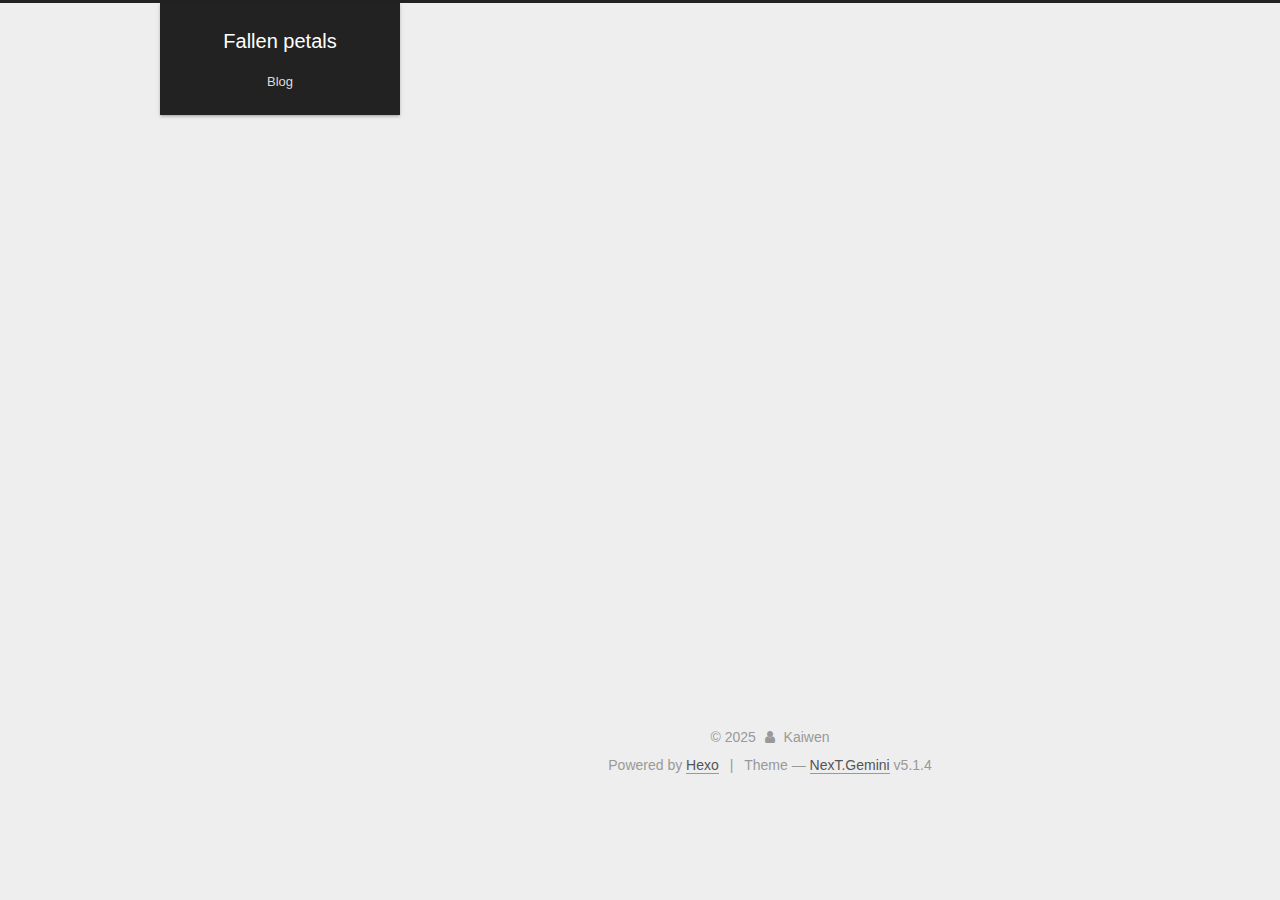
==== commit 5fc1c798: "Site updated: 2025-03-20 16:39:59" ====
--- a/archives/index.html
+++ b/archives/index.html
@@ -177,22 +177,6 @@
   
 
   
-    <ul id="menu" class="menu">
-      
-        
-        <li class="menu-item menu-item-home">
-          <a href="/%20" rel="section">
-            
-              <i class="menu-item-icon fa fa-fw fa-home"></i> <br />
-            
-            Home
-          </a>
-        </li>
-      
-
-      
-    </ul>
-  
 
   
 </nav>
@@ -221,7 +205,7 @@
         
           
         
-        Um..! 3 posts in total. Keep on posting.
+        Um..! 4 posts in total. Keep on posting.
       </span>
 
       
@@ -235,6 +219,43 @@
           <div class="collection-title">
             <h1 class="archive-year" id="archive-year-2025">2025</h1>
           </div>
+        
+        
+
+        
+
+  <article class="post post-type-normal" itemscope itemtype="http://schema.org/Article">
+    <header class="post-header">
+
+      <h2 class="post-title">
+        
+            <a class="post-title-link" href="/2025/03/20/%E4%B8%AA%E4%BA%BA%E5%B8%B8%E7%94%A8linux%E5%91%BD%E4%BB%A4/" itemprop="url">
+              
+                <span itemprop="name">个人常用linux命令</span>
+              
+            </a>
+        
+      </h2>
+
+      <div class="post-meta">
+        <time class="post-time" itemprop="dateCreated"
+              datetime="2025-03-20T16:39:35+08:00"
+              content="2025-03-20" >
+          03-20
+        </time>
+      </div>
+
+    </header>
+  </article>
+
+
+
+      
+
+        
+        
+        
+
         
         
 
@@ -397,7 +418,7 @@
               
                 <a href="/archives">
               
-                  <span class="site-state-item-count">3</span>
+                  <span class="site-state-item-count">4</span>
                   <span class="site-state-item-name">posts</span>
                 </a>
               </div>
--- a/css/main.css
+++ b/css/main.css
@@ -1823,7 +1823,7 @@
   width: 4px;
   height: 4px;
   border-radius: 50%;
-  background: #454db3;
+  background: #de4dbd;
 }
 .links-of-blogroll {
   font-size: 13px;
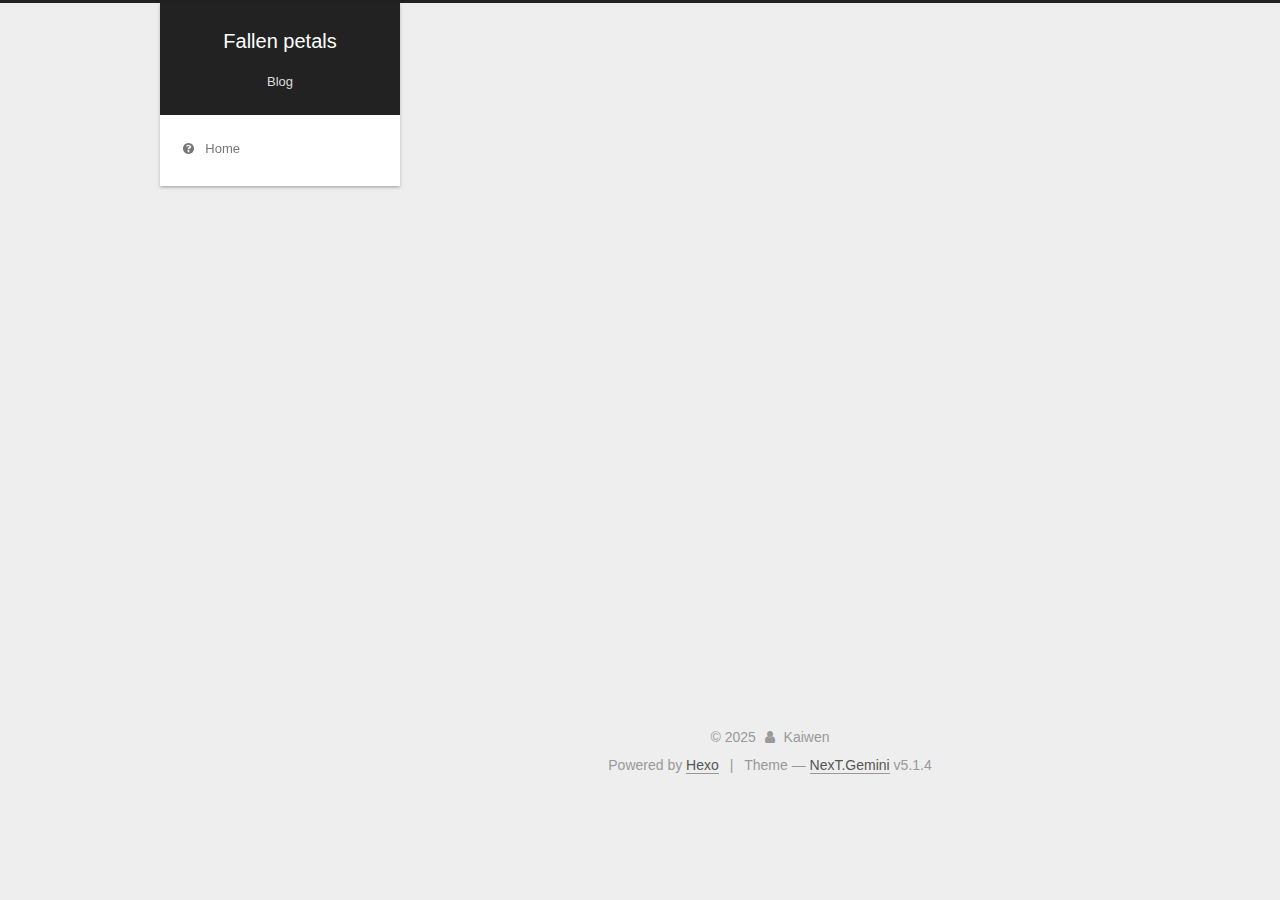
==== commit 1c067ae5: "Site updated: 2025-03-20 21:50:32" ====
--- a/archives/index.html
+++ b/archives/index.html
@@ -177,6 +177,22 @@
   
 
   
+    <ul id="menu" class="menu">
+      
+        
+        <li class="menu-item menu-item-home">
+          <a href="/%20home" rel="section">
+            
+              <i class="menu-item-icon fa fa-fw fa-question-circle"></i> <br />
+            
+            Home
+          </a>
+        </li>
+      
+
+      
+    </ul>
+  
 
   
 </nav>
--- a/css/main.css
+++ b/css/main.css
@@ -1823,7 +1823,7 @@
   width: 4px;
   height: 4px;
   border-radius: 50%;
-  background: #de4dbd;
+  background: #ff26d7;
 }
 .links-of-blogroll {
   font-size: 13px;
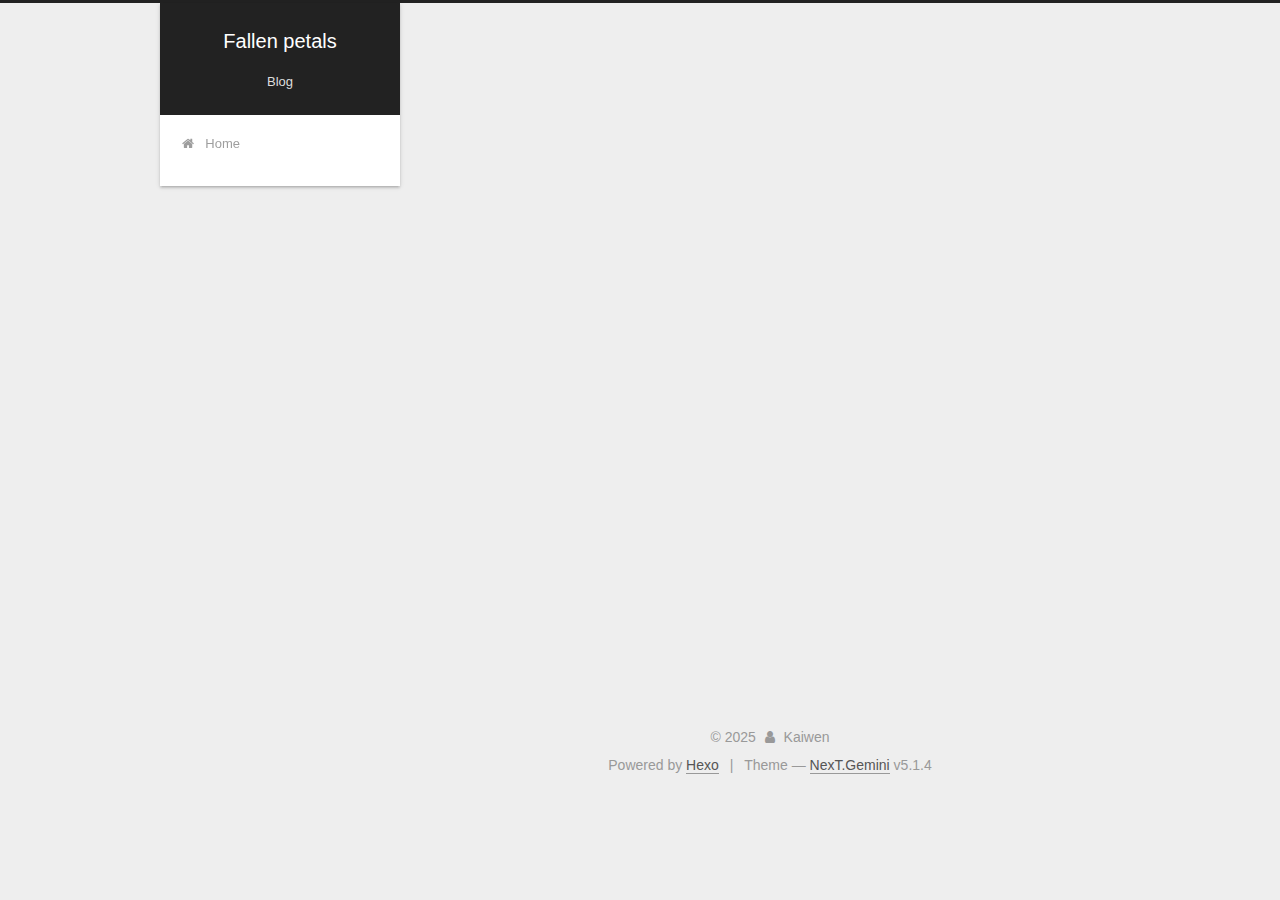
==== commit f50e3c71: "Site updated: 2025-03-20 21:52:44" ====
--- a/archives/index.html
+++ b/archives/index.html
@@ -181,9 +181,9 @@
       
         
         <li class="menu-item menu-item-home">
-          <a href="/%20home" rel="section">
-            
-              <i class="menu-item-icon fa fa-fw fa-question-circle"></i> <br />
+          <a href="/%20" rel="section">
+            
+              <i class="menu-item-icon fa fa-fw fa-home"></i> <br />
             
             Home
           </a>
--- a/css/main.css
+++ b/css/main.css
@@ -1823,7 +1823,7 @@
   width: 4px;
   height: 4px;
   border-radius: 50%;
-  background: #ff26d7;
+  background: #ff361c;
 }
 .links-of-blogroll {
   font-size: 13px;
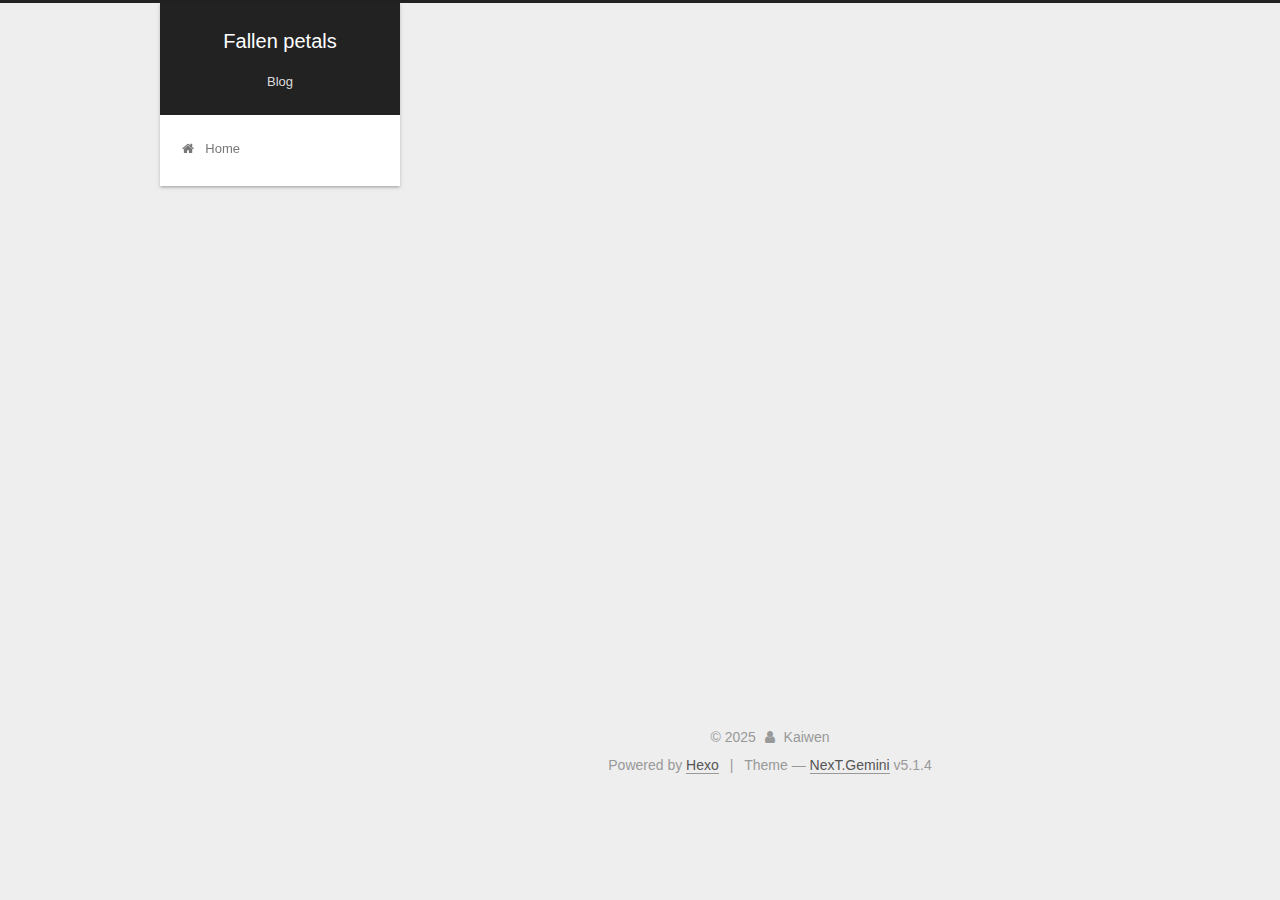
==== commit f77ccf1c: "Site updated: 2025-04-07 09:42:58" ====
--- a/archives/index.html
+++ b/archives/index.html
@@ -245,6 +245,80 @@
 
       <h2 class="post-title">
         
+            <a class="post-title-link" href="/2025/04/07/docker%E6%89%93%E5%8C%85reinvent4%E5%88%86%E5%AD%90%E7%94%9F%E6%88%90%E5%B7%A5%E5%85%B7/" itemprop="url">
+              
+                <span itemprop="name">Untitled</span>
+              
+            </a>
+        
+      </h2>
+
+      <div class="post-meta">
+        <time class="post-time" itemprop="dateCreated"
+              datetime="2025-04-07T09:41:14+08:00"
+              content="2025-04-07" >
+          04-07
+        </time>
+      </div>
+
+    </header>
+  </article>
+
+
+
+      
+
+        
+        
+        
+
+        
+        
+
+        
+
+  <article class="post post-type-normal" itemscope itemtype="http://schema.org/Article">
+    <header class="post-header">
+
+      <h2 class="post-title">
+        
+            <a class="post-title-link" href="/2025/03/21/MultiPPIMI%E5%A4%8D%E7%8E%B0%E5%B9%B6%E4%B8%AA%E6%80%A7%E5%8C%96%E9%A2%84%E6%B5%8B/" itemprop="url">
+              
+                <span itemprop="name">MultiPPIMI复现并个性化预测</span>
+              
+            </a>
+        
+      </h2>
+
+      <div class="post-meta">
+        <time class="post-time" itemprop="dateCreated"
+              datetime="2025-03-21T15:46:55+08:00"
+              content="2025-03-21" >
+          03-21
+        </time>
+      </div>
+
+    </header>
+  </article>
+
+
+
+      
+
+        
+        
+        
+
+        
+        
+
+        
+
+  <article class="post post-type-normal" itemscope itemtype="http://schema.org/Article">
+    <header class="post-header">
+
+      <h2 class="post-title">
+        
             <a class="post-title-link" href="/2025/03/20/%E4%B8%AA%E4%BA%BA%E5%B8%B8%E7%94%A8linux%E5%91%BD%E4%BB%A4/" itemprop="url">
               
                 <span itemprop="name">个人常用linux命令</span>
@@ -305,80 +379,6 @@
 
       
 
-        
-        
-        
-
-        
-        
-
-        
-
-  <article class="post post-type-normal" itemscope itemtype="http://schema.org/Article">
-    <header class="post-header">
-
-      <h2 class="post-title">
-        
-            <a class="post-title-link" href="/2025/03/20/hello-world/" itemprop="url">
-              
-                <span itemprop="name">Hello World</span>
-              
-            </a>
-        
-      </h2>
-
-      <div class="post-meta">
-        <time class="post-time" itemprop="dateCreated"
-              datetime="2025-03-20T14:55:36+08:00"
-              content="2025-03-20" >
-          03-20
-        </time>
-      </div>
-
-    </header>
-  </article>
-
-
-
-      
-
-        
-        
-        
-
-        
-        
-
-        
-
-  <article class="post post-type-normal" itemscope itemtype="http://schema.org/Article">
-    <header class="post-header">
-
-      <h2 class="post-title">
-        
-            <a class="post-title-link" href="/2025/03/13/boltz/" itemprop="url">
-              
-                <span itemprop="name">Boltz</span>
-              
-            </a>
-        
-      </h2>
-
-      <div class="post-meta">
-        <time class="post-time" itemprop="dateCreated"
-              datetime="2025-03-13T15:33:31+08:00"
-              content="2025-03-13" >
-          03-13
-        </time>
-      </div>
-
-    </header>
-  </article>
-
-
-
-      
-
     </div>
   </div>
   
--- a/css/main.css
+++ b/css/main.css
@@ -1823,7 +1823,7 @@
   width: 4px;
   height: 4px;
   border-radius: 50%;
-  background: #ff361c;
+  background: #7547db;
 }
 .links-of-blogroll {
   font-size: 13px;
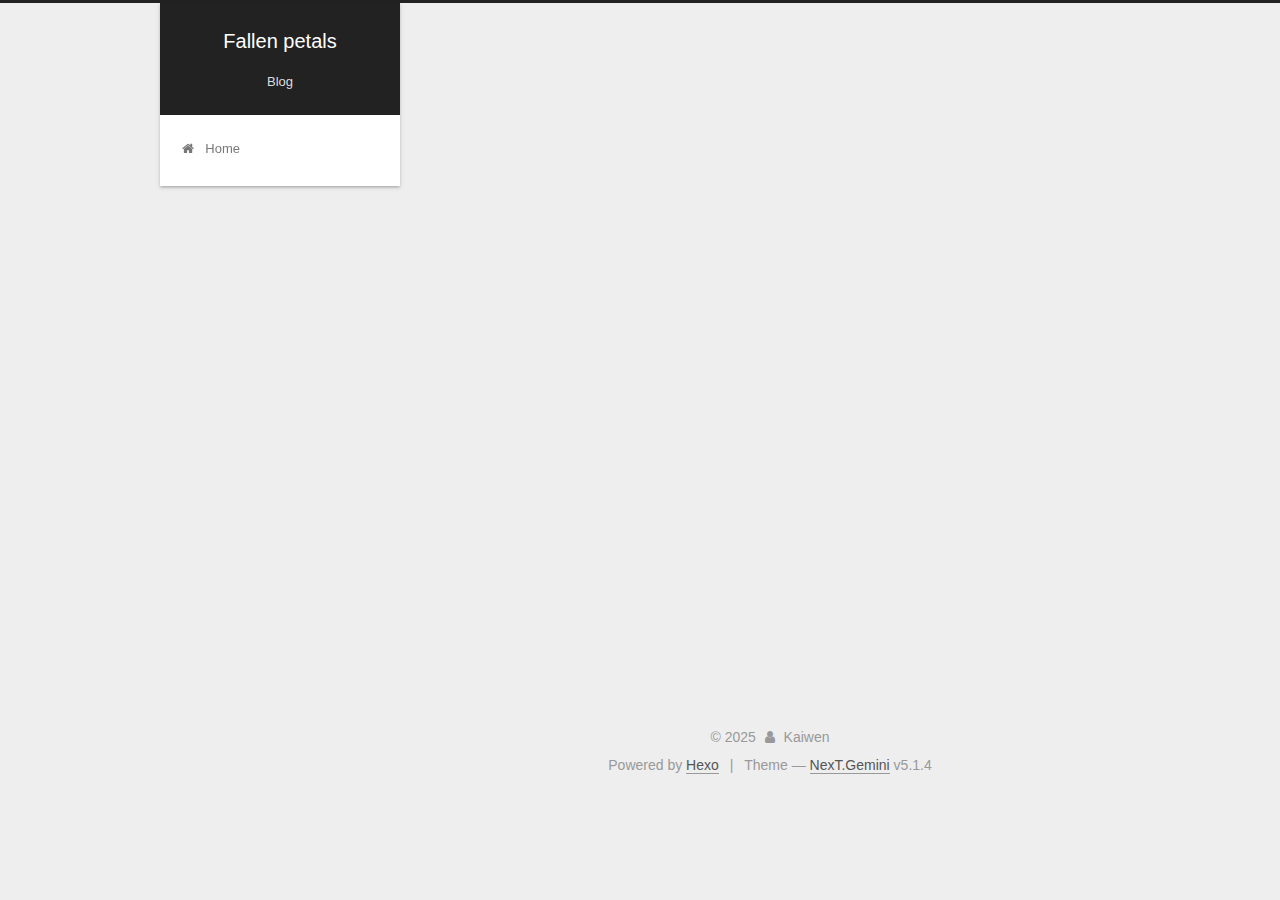
==== commit 56c02f5e: "Site updated: 2025-04-07 09:46:42" ====
--- a/archives/index.html
+++ b/archives/index.html
@@ -247,7 +247,7 @@
         
             <a class="post-title-link" href="/2025/04/07/docker%E6%89%93%E5%8C%85reinvent4%E5%88%86%E5%AD%90%E7%94%9F%E6%88%90%E5%B7%A5%E5%85%B7/" itemprop="url">
               
-                <span itemprop="name">Untitled</span>
+                <span itemprop="name">docker打包reinvent4分子生成工具</span>
               
             </a>
         
--- a/css/main.css
+++ b/css/main.css
@@ -1823,7 +1823,7 @@
   width: 4px;
   height: 4px;
   border-radius: 50%;
-  background: #7547db;
+  background: #5250f7;
 }
 .links-of-blogroll {
   font-size: 13px;
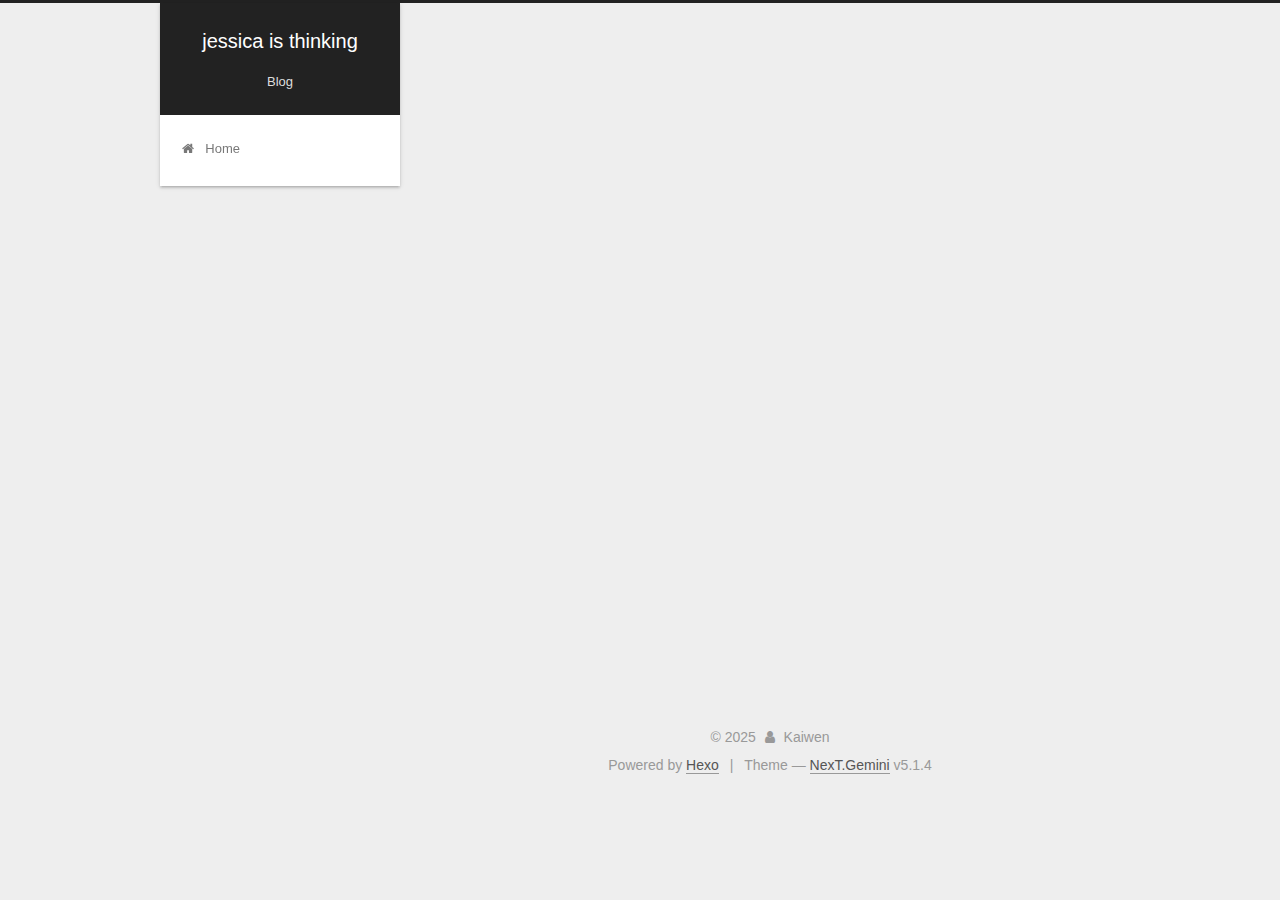
==== commit a5ddd4dc: "Site updated: 2025-04-07 09:54:24" ====
--- a/archives/index.html
+++ b/archives/index.html
@@ -74,7 +74,7 @@
 
 
 
-  <link rel="alternate" href="/atom.xml" title="Fallen petals" type="application/atom+xml" />
+  <link rel="alternate" href="/atom.xml" title="jessica is thinking" type="application/atom+xml" />
 
 
 
@@ -83,9 +83,9 @@
 
 <meta name="description" content="From small beginnings come great things">
 <meta property="og:type" content="website">
-<meta property="og:title" content="Fallen petals">
+<meta property="og:title" content="jessica is thinking">
 <meta property="og:url" content="http://example.com/archives/index.html">
-<meta property="og:site_name" content="Fallen petals">
+<meta property="og:site_name" content="jessica is thinking">
 <meta property="og:description" content="From small beginnings come great things">
 <meta property="og:locale" content="en_US">
 <meta property="article:author" content="Kaiwen">
@@ -125,7 +125,7 @@
 
 
 
-  <title>Archive | Fallen petals</title>
+  <title>Archive | jessica is thinking</title>
   
 
 
@@ -155,7 +155,7 @@
     <div class="custom-logo-site-title">
       <a href="/"  class="brand" rel="start">
         <span class="logo-line-before"><i></i></span>
-        <span class="site-title">Fallen petals</span>
+        <span class="site-title">jessica is thinking</span>
         <span class="logo-line-after"><i></i></span>
       </a>
     </div>
--- a/css/main.css
+++ b/css/main.css
@@ -1823,7 +1823,7 @@
   width: 4px;
   height: 4px;
   border-radius: 50%;
-  background: #5250f7;
+  background: #30ff37;
 }
 .links-of-blogroll {
   font-size: 13px;
